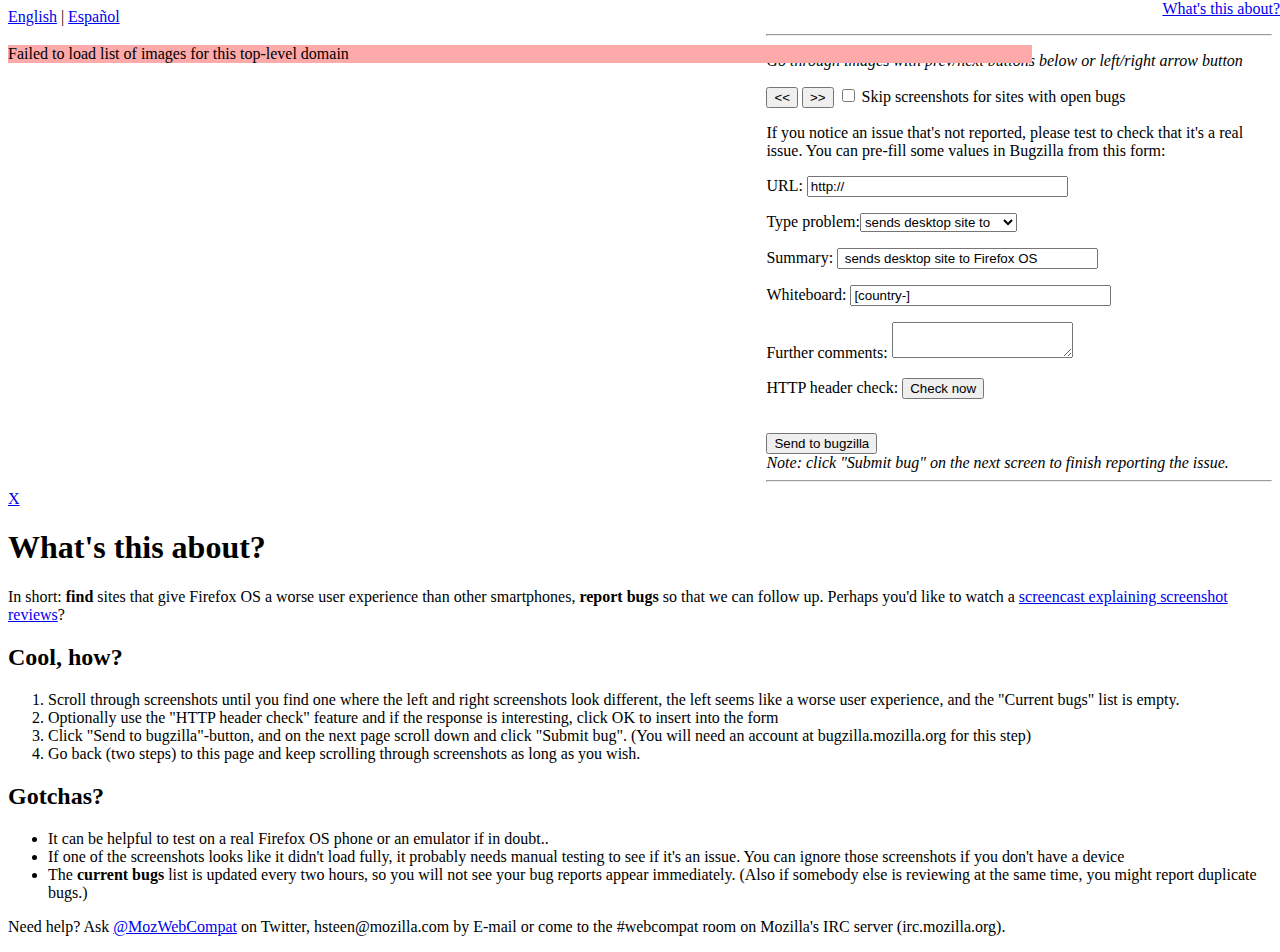
==== screenshots/index.htm @ 2f4a1a85 "jshinted the code" ====
<!DOCTYPE html><html>
	<head><title>Screen Shot Comparison Bug Reporter</title><meta charset="utf-8">
		<style type="text/css">
			input[type=text]{width: 50%;} 
			div.d1{width: 50%; float:left;position:relative;}div.d2{width: 40%;float:right;}form{float:right; width:40%;}
			div.d1 span{position: absolute;font-size: 1.2em; line-height: 1em; top: 0; background: rgba(255, 255, 50, 0.3); opacity: 1; border: 2px outset orange; max-width: 45%; padding:0;}
			div.d1 #fxOSLabel{right: 75%; text-align: right;}div.d1 #iOSLabel{left: 55%;} 
			div.d1 #fxOSLabel:before{content: "\002b10"; font-size: 2em; color: orange;}
			div.d1 #fxOSLabel:after{content: "\002015"; font-size: 2em; color: orange;}
			div.d1 #iOSLabel:after{content: "\002b0e"; font-size: 2em; color: orange;}
			div.d1 #iOSLabel:before{content: "\002015"; font-size: 2em; color: orange;}
			div.d1 img{padding-top: 2em;max-width: 98%}
			.err{display:none;position: absolute;background: #faa; top: 5%; width: 80%}
			html.show_err .err{display:block;}
			.infolink{position: absolute; top:0; right: 0; display: block;}
			.message{border: 2px solid black;background: yellow;font-size: larger; position: fixed; top: 10%;right:2.5%; left: 2.5%;z-index: 10;text-align: center;padding: 2em;}
		</style>
		<script src="http://arewecompatibleyet.com/data/masterbugtable.js"></script>
		<script src="./js/translationdictionary.js"></script>
	</head>
	<body lang="en">
		<div class="err">Error</div>
		<div class="langlink"><a href="#" onclick="setLang('en')">English</a> | <a href="#" onclick="setLang('es')">Español</a></div>
		<a href="#help" class="infolink">What's this about?</a>
		<script type="text/javascript">

            var country = /cctld=(.+)/.test(location.search) ? RegExp.$1 : 'za';
            var dataurl = 'http://hallvord.com/temp/moz/' + country + '/comp/'; // location.pathname.indexOf(country+'/comp/') > -1 ? './' : country+'/comp/';
            var xhr = new XMLHttpRequest();
            if (!('withCredentials' in xhr)) {
              document.documentElement.className = 'show_err';
              document.getElementsByClassName('err')[0].firstChild.data = 'Your browser does not support CORS (cross-origin XMLHttpRequest). Use a newer web browser to make this page work.';
              throw 'CORS support required';
            }
            if (typeof window.masterBugTable === 'undefined') {
              document.documentElement.className = 'show_err';
              document.getElementsByClassName('err')[0].firstChild.data = 'Bug data missing (masterbugtable.js did not load). List of existing bugs will not be shown.';
            }
            try {
              xhr.open('GET', dataurl + 'idx.js', false);
              xhr.send();
            } catch (e) {
              document.documentElement.className = 'show_err';
              document.getElementsByClassName('err')[0].firstChild.data = 'Failed to load list of images for this top-level domain';

            }
            var imagelist = JSON.parse(xhr.responseText);
            /*
             allow both a plain array and an object with an extra 'message' field and the array in 'list'. Main use case is to be able to add
             {
             "message":"This review is completed. Thanks :)",
             "list":
             }
             */
            if ('message' in imagelist) {
              var div;
              (div = document.body.appendChild(document.createElement('div'))).textContent = __(imagelist.message) + ' ';
              div.className = 'message';
              if (imagelist.startAt) {
                div.appendChild(document.createElement('a')).href = '#' + imagelist.startAt;
                div.lastChild.textContent = 'Jump to ' + imagelist.startAt;
              }
              imagelist = imagelist.list;
            }
            var div = document.body.appendChild(document.createElement('div'));
            div.className = 'd1';
            var sp1 = div.appendChild(document.createElement('span')), sp2 = div.appendChild(document.createElement('span'));
            sp1.id = 'fxOSLabel', sp2.id = 'iOSLabel';
            sp1.textContent = 'Firefox OS', sp2.textContent = 'iPhone';
            var current_bugs = document.body.appendChild(document.createElement('div'));
            current_bugs.className = 'd2';
            current_bugs.appendChild(document.createElement('h1'));
            current_bugs.appendChild(document.createElement('h2')).textContent = 'Current bugs';
            window.onload = function () {
              var img = div.appendChild(document.createElement('img'));
              var i = location.hash ? parseInt(location.hash.substr(1)) : 0;
              if (isNaN(i))
                i = 0;
              div.appendChild(document.createElement('br'));
              var a = current_bugs.getElementsByTagName('h1')[0].appendChild(document.createElement('a'));
              a.id = 'main-site-link';
              function setIndex(down) {
                var skipknown = document.getElementById('skipknown').checked;
                do {
                  if (down)
                    i--;
                  else
                    i++;
                } while (skipknown && imagelist[i] && window.masterBugTable && masterBugTable.hostIndex[imagelist[i].hostname] && masterBugTable.hostIndex[imagelist[i].hostname].open.length);
                if (down && i < 0) {
                  i = 0;
                } else if (i > imagelist.length - 1) {
                  i = imagelist.length - 1;
                }
                go();
                // preloading..
                if (i + 1 in imagelist)
                  (new Image()).src = dataurl + imagelist[i + 1].name;
                if (i + 2 in imagelist)
                  (new Image()).src = dataurl + imagelist[i + 2].name;
              }

              function go() {
                img.src = dataurl + imagelist[i].name;
                location.hash = '#' + i;
                document.getElementsByName('bug_file_loc')[0].value = a.href = 'http://' + (a.textContent = imagelist[i].hostname);
                document.title = 'image ' + (i + 1) + '/' + imagelist.length;
                updateSummDesc();
                current_bugs.getElementsByTagName('h2').textContent = 'Current bugs for ' + imagelist[i].hostname;
                while (current_bugs.childNodes.length > 2)
                  current_bugs.removeChild(current_bugs.lastChild);
                if (window.masterBugTable && masterBugTable.hostIndex[imagelist[i].hostname]) {
                  var dabugs = masterBugTable.hostIndex[imagelist[i].hostname].open.concat(masterBugTable.hostIndex[imagelist[i].hostname].resolved);
                  for (var j = 0, id; id = dabugs[j]; j++) {
                    var a2 = current_bugs.appendChild(document.createElement('a'));
                    a2.href = 'https://bugzilla.mozilla.org/show_bug.cgi?id=' + id;
                    a2.textContent = masterBugTable.bugs[id].summary;
                    current_bugs.appendChild(document.createTextNode(' ' + masterBugTable.bugs[id].status + ' ' + masterBugTable.bugs[id].resolution));
                    current_bugs.appendChild(document.createElement('br'));
                    current_bugs.appendChild(document.createElement('br'));
                  }
                  ;
                }
                if (current_bugs.childNodes.length === 2) {
                  current_bugs.appendChild(document.createElement('p')).appendChild(document.createTextNode(__('No bugs reported for ') + imagelist[i].hostname + '! :-o'));
                }
                document.getElementsByName('status_whiteboard')[0].value = '[country-' + country + ']';
                document.getElementsByName('comment')[0].value = '';
              }
              go();

              window.onhashchange = function () {
                var num = parseInt(location.hash.substr(1));
                if (num !== i && !isNaN(num)) {
                  i = num;
                  go();
                }
              };

              document.onkeyup = function (e) {
                if (e.target.tagName === 'TEXTAREA') {
                  return;
                }
                ;
                if (e.target.tagName === 'INPUT' && e.target.type === 'text') {
                  return;
                }
                if (e.keyCode === 37)
                  return setIndex(true);
                if (e.keyCode === 39)
                  return setIndex();
              };

              document.onclick = function (e) {
                if (e.target.id === 'prev')
                  setIndex(true), e.preventDefault();
                if (e.target.id === 'next')
                  setIndex(), e.preventDefault();
              };

              window.checkHttpHeaders = function () {
                window.status = 'Checking headers, please wait...';
                var x = new XMLHttpRequest();
                var url = document.getElementsByName('bug_file_loc')[0].value;
                x.open('GET', 'headers.py?url=' + (url), true);
                x.onreadystatechange = function () {
                  if (x.readyState !== 4)
                    return;
                  window.status = '';
                  if (x.status === 200) {
                    if (x.responseText === '') {
                      alert('No interestingness here, headers pretty much equal');
                    } else {
                      var str = x.responseText;
                      if (confirm('Check returned: \n' + str + '\n\nInsert into comment field?')) {
                        document.getElementsByName('comment')[0].value = '\n\n' + str;
                        document.getElementsByName('status_whiteboard')[0].value += '[serversniff][contactready]';
                      }
                    }
                  } else if (x.status === 500 || x.status === 404) {
                    alert('Sorry, there was a technical problem. Hopefully it will get sorted out..');
                  }
                };
                x.send();
              };
            };

            function updateSummDesc() {
              var url = document.getElementsByName('bug_file_loc')[0].value;
              document.getElementById('main-site-link').href = url;
              var host = document.getElementById('main-site-link').hostname;
              document.getElementsByName('short_desc')[0].value = host + ' ' + document.getElementsByTagName('select')[0].value + ' Firefox OS';
              if (document.getElementsByTagName('select')[0].selectedIndex < 3 && /^\s+$/.test(document.getElementsByName('comment')[0].value)) {
                //document.getElementsByName('comment')[0].value=='Compare Content-length for the HTTP requests below'
              } else if (/^\s+$/.test(document.getElementsByName('comment')[0].value)) {
                document.getElementsByName('status_whiteboard')[0].value = document.getElementsByName('status_whiteboard')[0].value.replace(/\[serversniff\]/, '[webkitcss]');
              }
            }

            document.getElementsByClassName('infolink')[0].addEventListener('click', function (e) {
              var el = document.getElementById('help');
              el.style.position = 'absolute';
              el.style.top = e.target.offsetHeight + 'px';
              el.style.width = '35%';
              el.style.right = 0;
              el.style.zIndex = 11;
              el.style.border = '2px solid blue';
              el.style.background = '#fff';
              el.getElementsByClassName('close')[0].onclick = function () {
                el.setAttribute('style', 'clear:both');
              };
              e.preventDefault();
            }, false);

            function setLang(lang) {
              var oldLang = document.body.getAttribute('lang'), buildOriginalPhraseList = false, nodeCounter = 0;
              if (!(oldLang in translationDictionary)) {
                translationDictionary[oldLang] = [];
                buildOriginalPhraseList = true;
              }
              document.body.setAttribute('lang', lang);
              var nodeIterator = document.evaluate('//text()', document.body, null, XPathResult.ORDERED_NODE_SNAPSHOT_TYPE, null);
              var textNode = nodeIterator.snapshotItem(nodeCounter);
              while (textNode) {
                if (!(/^\s*$/.test(textNode.data) || textNode.parentNode.tagName === 'OL')) {
                  if (buildOriginalPhraseList) {
                    translationDictionary[oldLang][nodeCounter] = textNode.data;
                    if ('value' in textNode.parentNode && 'form' in textNode.parentNode)
                      textNode.parentNode.value = textNode.data; // <option> .. 
                  }
                  // If we're translating to a language we have a direct phrase mapping from English for..
                  if (translationDictionary.en[nodeCounter] in translationDictionary[lang]) {
                    textNode.data = translationDictionary[lang][translationDictionary.en[nodeCounter]];
                  } else if (translationDictionary.en[nodeCounter]) { // default to resetting it back to English..
                    textNode.data = translationDictionary.en[nodeCounter];
                  }
                }
                nodeCounter++;
                textNode = nodeIterator.snapshotItem(nodeCounter);
              }
            }

            function getStrings() { // purely a convenience method when creating translation dictionaries..
              var nodeCounter = 0;
              var strings = [];
              var nodeIterator = document.evaluate('//text()', document.body, null, XPathResult.ORDERED_NODE_SNAPSHOT_TYPE, null);
              var textNode = nodeIterator.snapshotItem(nodeCounter);
              while (textNode) {
                strings.push(textNode.data);
                nodeCounter++;
                textNode = nodeIterator.snapshotItem(nodeCounter);
              }
              return strings;
            }

		</script>

		<form action="https://bugzilla.mozilla.org/enter_bug.cgi">
			<hr>
			<p><em>Go through images with prev/next buttons below or left/right arrow button</em></p>
			<button id="prev">&lt;&lt;</button>
			<button id="next">&gt;&gt;</button> <label><input type="checkbox" id="skipknown"> Skip screenshots for sites with open bugs</label>

			<p>If you notice an issue that's not reported, please test to check that it's a real issue. You can pre-fill some values in Bugzilla from this form:</p>
			<p>URL: <input name="bug_file_loc" value="http://" type=text onchange="updateSummDesc()"><a href=""></a></p>
			<p><span>Type problem:</span><select  onchange="updateSummDesc()"><option>sends desktop site to</option><option>sends simplified site to</option><option>sends wap content to</option><option>has broken layout in</option><option>does not play video in</option></select></p>

			<p>Summary: <input name="short_desc" value=" sends desktop site to Firefox OS" type=text></p>
			<p>Whiteboard: <input name="status_whiteboard" value="[country-]" type=text></p>
			<span>Further comments:</span>
			<textarea name="comment"></textarea>
			<p>HTTP header check: <button onclick="checkHttpHeaders();
                  return false;">Check now</button></p>
			<bR><button type="submit">Send to bugzilla</button>
			<br>
			<em>Note: click "Submit bug" on the next screen to finish reporting the issue.</em>

			<input name="alias" value="" type=hidden>
			<input name="assigned_to" value="nobody@mozilla.org" type=hidden>
			<input name="blocked" value="" type=hidden>

			<input name="attach_text" value="" type=hidden>

			<input name="bug_ignored" value="0" type=hidden>
			<input name="bug_severity" value="normal" type=hidden>
			<input name="bug_status" value="NEW" type=hidden>
			<input name="cf_blocking_b2g" value="---" type=hidden>
			<input name="cf_blocking_fennec" value="---" type=hidden>
			<input name="cf_crash_signature" value="" type=hidden>
			<input name="cf_status_b2g18" value="---" type=hidden>
			<input name="cf_status_b2g_1_1_hd" value="---" type=hidden>
			<input name="cf_status_b2g_1_2" value="---" type=hidden>
			<input name="cf_status_b2g_1_3" value="---" type=hidden>
			<input name="cf_status_b2g_1_4" value="---" type=hidden>
			<input name="cf_status_firefox26" value="---" type=hidden>
			<input name="cf_status_firefox27" value="---" type=hidden>
			<input name="cf_status_firefox28" value="---" type=hidden>
			<input name="cf_status_firefox29" value="---" type=hidden>
			<input name="cf_status_firefox_esr24" value="---" type=hidden>
			<input name="cf_tracking_b2g18" value="---" type=hidden>
			<input name="cf_tracking_firefox26" value="---" type=hidden>
			<input name="cf_tracking_firefox27" value="---" type=hidden>
			<input name="cf_tracking_firefox28" value="---" type=hidden>
			<input name="cf_tracking_firefox29" value="---" type=hidden>
			<input name="cf_tracking_firefox_esr24" value="---" type=hidden>
			<input name="cf_tracking_firefox_relnote" value="---" type=hidden>
			<input name="cf_tracking_relnote_b2g" value="---" type=hidden>
			<input name="component" value="Mobile" type=hidden>
			<input name="contenttypeentry" value="" type=hidden>
			<input name="contenttypemethod" value="autodetect" type=hidden>
			<input name="contenttypeselection" value="text/plain" type=hidden>
			<input name="data" value="" type=hidden>
			<input name="defined_groups" value="1" type=hidden>
			<input name="dependson" value="" type=hidden>
			<input name="description" value="" type=hidden>
			<input name="flag_type-4" value="X" type=hidden>
			<input name="flag_type-607" value="X" type=hidden>
			<input name="flag_type-800" value="X" type=hidden>
			<input name="form_name" value="enter_bug" type=hidden>
			<input name="keywords" value="" type=hidden>
			<input name="op_sys" value="Gonk (Firefox OS)" type=hidden>
			<input name="priority" value="--" type=hidden>
			<input name="product" value="Tech Evangelism" type=hidden>
			<input name="qa_contact" value="" type=hidden>
			<input name="rep_platform" value="All" type=hidden>
			<input name="requestee_type-4" value="" type=hidden>
			<input name="requestee_type-607" value="" type=hidden>
			<input name="requestee_type-800" value="" type=hidden>
			<input name="target_milestone" value="---" type=hidden>
			<input name="version" value="unspecified" type=hidden> 
			<hr>
		</form>

		<div style="clear:both" id="help">
			<a href="#" class="close">X</a>
			<h1>What's this about?</h1>
			<p>In short: <b>find </b>sites that give Firefox OS a worse user experience than other smartphones, <b>report bugs</b> so that we can follow up. Perhaps you'd like to watch a <a href="https://air.mozilla.org/compcast-1-reviewing-screenshots-reporting-bugs/">screencast explaining screenshot reviews</a>?</p>
			<h2>Cool, how?</h2>
			<ol>
				<li>Scroll through screenshots until you find one where the left and right screenshots look different, the left seems like a worse user experience, and the "Current bugs" list is empty.
				<li>Optionally use the "HTTP header check" feature and if the response is interesting, click OK to insert into the form
				<li>Click "Send to bugzilla"-button, and on the next page scroll down and click "Submit bug". (You will need an account at bugzilla.mozilla.org for this step)
				<li>Go back (two steps) to this page and keep scrolling through screenshots as long as you wish.
			</ol>
			<h2>Gotchas?</h2>
			<ul><li>It can be helpful to test on a real Firefox OS phone or an emulator if in doubt..
				<li>If one of the screenshots looks like it didn't load fully, it probably needs manual testing to see if it's an issue. You can ignore those screenshots if you don't have a device
				<li>The <b>current bugs</b> list is updated every two hours, so you will not see your bug reports appear immediately. (Also if somebody else is reviewing at the same time, you might report duplicate bugs.)

			</ul>
			<p>Need help? Ask <a href="http://twitter.com/MozWebCompat">@MozWebCompat</a> on Twitter, hsteen@mozilla.com by E-mail or come to the #webcompat room on Mozilla's IRC server (irc.mozilla.org).</p>
		</div>

	</body></html>
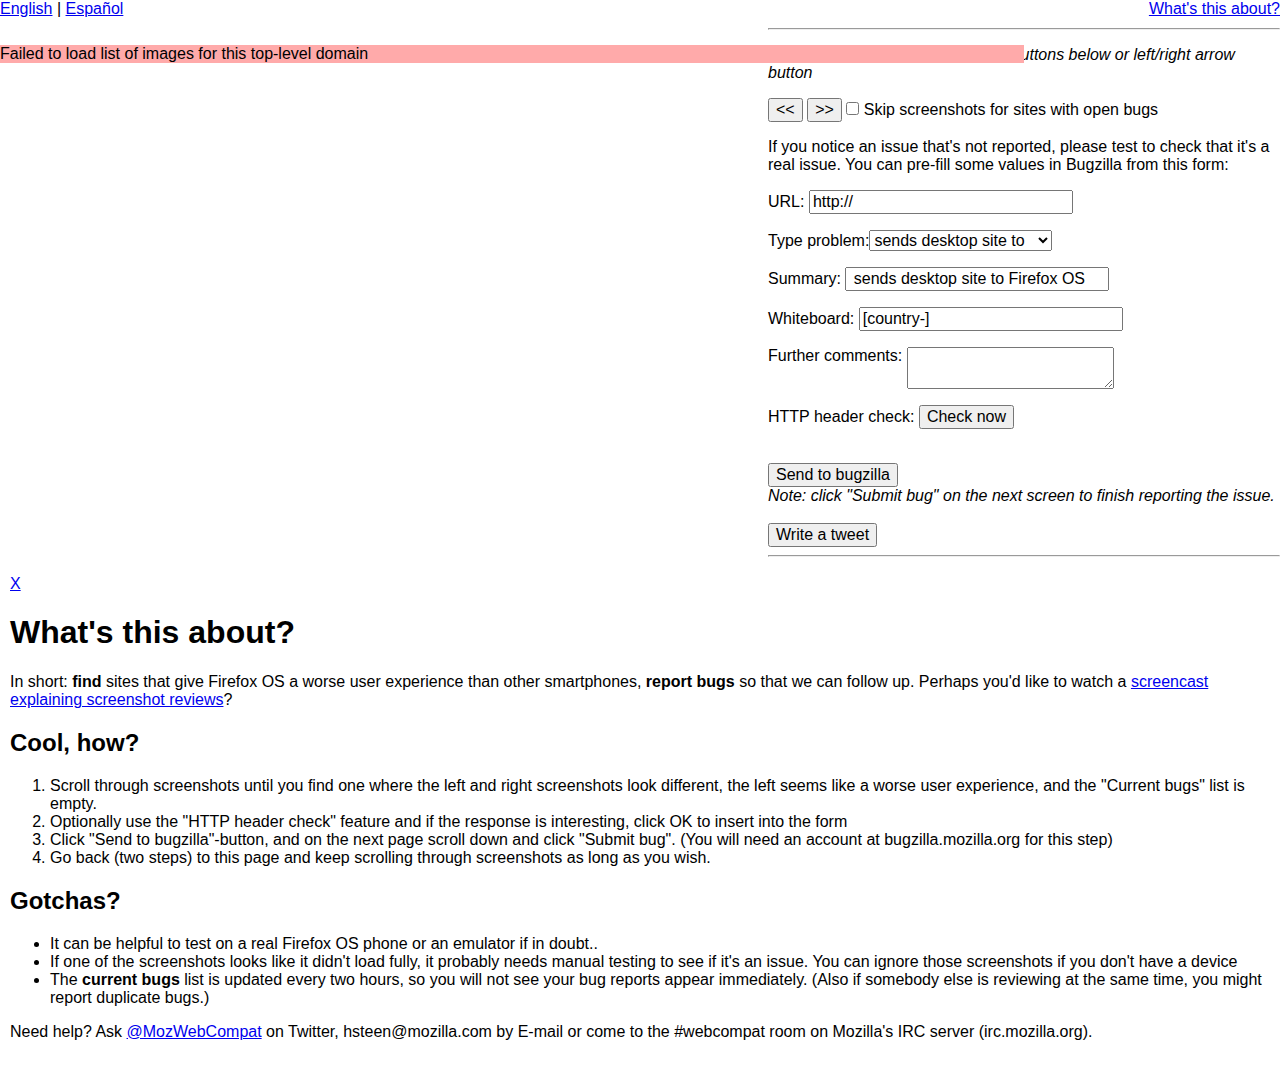
==== commit 6b3f25a9: "added reset style and better css" ====
--- a/screenshots/index.htm
+++ b/screenshots/index.htm
@@ -1,20 +1,6 @@
 <!DOCTYPE html><html>
 	<head><title>Screen Shot Comparison Bug Reporter</title><meta charset="utf-8">
-		<style type="text/css">
-			input[type=text]{width: 50%;} 
-			div.d1{width: 50%; float:left;position:relative;}div.d2{width: 40%;float:right;}form{float:right; width:40%;}
-			div.d1 span{position: absolute;font-size: 1.2em; line-height: 1em; top: 0; background: rgba(255, 255, 50, 0.3); opacity: 1; border: 2px outset orange; max-width: 45%; padding:0;}
-			div.d1 #fxOSLabel{right: 75%; text-align: right;}div.d1 #iOSLabel{left: 55%;} 
-			div.d1 #fxOSLabel:before{content: "\002b10"; font-size: 2em; color: orange;}
-			div.d1 #fxOSLabel:after{content: "\002015"; font-size: 2em; color: orange;}
-			div.d1 #iOSLabel:after{content: "\002b0e"; font-size: 2em; color: orange;}
-			div.d1 #iOSLabel:before{content: "\002015"; font-size: 2em; color: orange;}
-			div.d1 img{padding-top: 2em;max-width: 98%}
-			.err{display:none;position: absolute;background: #faa; top: 5%; width: 80%}
-			html.show_err .err{display:block;}
-			.infolink{position: absolute; top:0; right: 0; display: block;}
-			.message{border: 2px solid black;background: yellow;font-size: larger; position: fixed; top: 10%;right:2.5%; left: 2.5%;z-index: 10;text-align: center;padding: 2em;}
-		</style>
+		<link rel="stylesheet" href="./css/style.css">
 		<script src="http://arewecompatibleyet.com/data/masterbugtable.js"></script>
 		<script src="./js/translationdictionary.js"></script>
 	</head>
@@ -42,7 +28,6 @@
             } catch (e) {
               document.documentElement.className = 'show_err';
               document.getElementsByClassName('err')[0].firstChild.data = 'Failed to load list of images for this top-level domain';
-
             }
             var imagelist = JSON.parse(xhr.responseText);
             /*
@@ -79,6 +64,7 @@
               div.appendChild(document.createElement('br'));
               var a = current_bugs.getElementsByTagName('h1')[0].appendChild(document.createElement('a'));
               a.id = 'main-site-link';
+			  
               function setIndex(down) {
                 var skipknown = document.getElementById('skipknown').checked;
                 do {
@@ -115,11 +101,14 @@
                     var a2 = current_bugs.appendChild(document.createElement('a'));
                     a2.href = 'https://bugzilla.mozilla.org/show_bug.cgi?id=' + id;
                     a2.textContent = masterBugTable.bugs[id].summary;
+					current_bugs.appendChild(document.createTextNode (" - "));
+					var a3 = current_bugs.appendChild(document.createElement('a'));
+                    a3.href = 'https://webcompat.com/simplebug/index.html#mozilla/' + id;
+                    a3.textContent = '(Simplebug link)';
                     current_bugs.appendChild(document.createTextNode(' ' + masterBugTable.bugs[id].status + ' ' + masterBugTable.bugs[id].resolution));
                     current_bugs.appendChild(document.createElement('br'));
                     current_bugs.appendChild(document.createElement('br'));
-                  }
-                  ;
+                  };
                 }
                 if (current_bugs.childNodes.length === 2) {
                   current_bugs.appendChild(document.createElement('p')).appendChild(document.createTextNode(__('No bugs reported for ') + imagelist[i].hostname + '! :-o'));
@@ -253,6 +242,12 @@
               return strings;
             }
 
+            document.getElementById("tweet").addEventListener('click', function () {
+              window.open("http://twitter.com/share?url=" +
+                      encodeURIComponent(url) + "&text=" +
+                      encodeURIComponent(text) + "&count=none/",
+                      "tweet", "height=300,width=550,resizable=1");
+            }, false);
 		</script>
 
 		<form action="https://bugzilla.mozilla.org/enter_bug.cgi">
@@ -271,9 +266,10 @@
 			<textarea name="comment"></textarea>
 			<p>HTTP header check: <button onclick="checkHttpHeaders();
                   return false;">Check now</button></p>
-			<bR><button type="submit">Send to bugzilla</button>
+			<br><button type="submit">Send to bugzilla</button>
 			<br>
 			<em>Note: click "Submit bug" on the next screen to finish reporting the issue.</em>
+			<br><br><button type="submit" id="tweet">Write a tweet</button>
 
 			<input name="alias" value="" type=hidden>
 			<input name="assigned_to" value="nobody@mozilla.org" type=hidden>
--- a/screenshots/css/style.css
+++ b/screenshots/css/style.css
@@ -0,0 +1,589 @@
+/*! normalize.css v1.0.0 | MIT License | git.io/normalize */
+
+/* ==========================================================================
+HTML5 display definitions
+========================================================================== */
+
+/*
+* Corrects `block` display not defined in IE 6/7/8/9 and Firefox 3.
+*/
+
+article,
+aside,
+details,
+figcaption,
+figure,
+footer,
+header,
+hgroup,
+nav,
+section,
+summary {
+    display: block;
+}
+
+/*
+* Corrects `inline-block` display not defined in IE 6/7/8/9 and Firefox 3.
+*/
+
+audio,
+canvas,
+video {
+    display: inline-block;
+    *display: inline;
+    *zoom: 1;
+}
+
+/*
+* Prevents modern browsers from displaying `audio` without controls.
+* Remove excess height in iOS 5 devices.
+*/
+
+audio:not([controls]) {
+    display: none;
+    height: 0;
+}
+
+/*
+* Addresses styling for `hidden` attribute not present in IE 7/8/9, Firefox 3,
+* and Safari 4.
+* Known issue: no IE 6 support.
+*/
+
+[hidden] {
+    display: none;
+}
+
+/* ==========================================================================
+Base
+========================================================================== */
+
+/*
+* 1. Corrects text resizing oddly in IE 6/7 when body `font-size` is set using
+* `em` units.
+* 2. Prevents iOS text size adjust after orientation change, without disabling
+* user zoom.
+*/
+
+html {
+    font-size: 100%; /* 1 */
+    -webkit-text-size-adjust: 100%; /* 2 */
+    -ms-text-size-adjust: 100%; /* 2 */
+}
+
+/*
+* Addresses `font-family` inconsistency between `textarea` and other form
+* elements.
+*/
+
+html,
+button,
+input,
+select,
+textarea {
+    font-family: sans-serif;
+}
+
+/*
+* Addresses margins handled incorrectly in IE 6/7.
+*/
+
+body {
+    margin: 0;
+}
+
+/* ==========================================================================
+Links
+========================================================================== */
+
+/*
+* Addresses `outline` inconsistency between Chrome and other browsers.
+*/
+
+a:focus {
+    outline: thin dotted;
+}
+
+/*
+* Improves readability when focused and also mouse hovered in all browsers.
+*/
+
+a:active,
+a:hover {
+    outline: 0;
+}
+
+/* ==========================================================================
+Typography
+========================================================================== */
+
+/*
+* Addresses font sizes and margins set differently in IE 6/7.
+* Addresses font sizes within `section` and `article` in Firefox 4+, Safari 5,
+* and Chrome.
+*/
+
+h1 {
+    font-size: 2em;
+    margin: 0.67em 0;
+}
+
+h2 {
+    font-size: 1.5em;
+    margin: 0.83em 0;
+}
+
+h3 {
+    font-size: 1.17em;
+    margin: 1em 0;
+}
+
+h4 {
+    font-size: 1em;
+    margin: 1.33em 0;
+}
+
+h5 {
+    font-size: 0.83em;
+    margin: 1.67em 0;
+}
+
+h6 {
+    font-size: 0.75em;
+    margin: 2.33em 0;
+}
+
+/*
+* Addresses styling not present in IE 7/8/9, Safari 5, and Chrome.
+*/
+
+abbr[title] {
+    border-bottom: 1px dotted;
+}
+
+/*
+* Addresses style set to `bolder` in Firefox 3+, Safari 4/5, and Chrome.
+*/
+
+b,
+strong {
+    font-weight: bold;
+}
+
+blockquote {
+    margin: 1em 40px;
+}
+
+/*
+* Addresses styling not present in Safari 5 and Chrome.
+*/
+
+dfn {
+    font-style: italic;
+}
+
+/*
+* Addresses styling not present in IE 6/7/8/9.
+*/
+
+mark {
+    background: #ff0;
+    color: #000;
+}
+
+/*
+* Addresses margins set differently in IE 6/7.
+*/
+
+p,
+pre {
+    margin: 1em 0;
+}
+
+/*
+* Corrects font family set oddly in IE 6, Safari 4/5, and Chrome.
+*/
+
+code,
+kbd,
+pre,
+samp {
+    font-family: monospace, serif;
+    _font-family: 'courier new', monospace;
+    font-size: 1em;
+}
+
+/*
+* Improves readability of pre-formatted text in all browsers.
+*/
+
+pre {
+    white-space: pre;
+    white-space: pre-wrap;
+    word-wrap: break-word;
+}
+
+/*
+* Addresses CSS quotes not supported in IE 6/7.
+*/
+
+q {
+    quotes: none;
+}
+
+/*
+* Addresses `quotes` property not supported in Safari 4.
+*/
+
+q:before,
+q:after {
+    content: '';
+    content: none;
+}
+
+small {
+    font-size: 75%;
+}
+
+/*
+* Prevents `sub` and `sup` affecting `line-height` in all browsers.
+*/
+
+sub,
+sup {
+    font-size: 75%;
+    line-height: 0;
+    position: relative;
+    vertical-align: baseline;
+}
+
+sup {
+    top: -0.5em;
+}
+
+sub {
+    bottom: -0.25em;
+}
+
+/* ==========================================================================
+Lists
+========================================================================== */
+
+/*
+* Addresses margins set differently in IE 6/7.
+*/
+
+dl,
+menu,
+ol,
+ul {
+    margin: 1em 0;
+}
+
+dd {
+    margin: 0 0 0 40px;
+}
+
+/*
+* Addresses paddings set differently in IE 6/7.
+*/
+
+menu,
+ol,
+ul {
+    padding: 0 0 0 40px;
+}
+
+/*
+* Corrects list images handled incorrectly in IE 7.
+*/
+
+nav ul,
+nav ol {
+    list-style: none;
+    list-style-image: none;
+}
+
+/* ==========================================================================
+Embedded content
+========================================================================== */
+
+/*
+* 1. Removes border when inside `a` element in IE 6/7/8/9 and Firefox 3.
+* 2. Improves image quality when scaled in IE 7.
+*/
+
+img {
+    border: 0; /* 1 */
+    -ms-interpolation-mode: bicubic; /* 2 */
+}
+
+/*
+* Corrects overflow displayed oddly in IE 9.
+*/
+
+svg:not(:root) {
+    overflow: hidden;
+}
+
+/* ==========================================================================
+Figures
+========================================================================== */
+
+/*
+* Addresses margin not present in IE 6/7/8/9, Safari 5, and Opera 11.
+*/
+
+figure {
+    margin: 0;
+}
+
+/* ==========================================================================
+Forms
+========================================================================== */
+
+/*
+* Corrects margin displayed oddly in IE 6/7.
+*/
+
+form {
+    margin: 0;
+}
+
+/*
+* Define consistent border, margin, and padding.
+*/
+
+fieldset {
+    border: 1px solid #c0c0c0;
+    margin: 0 2px;
+    padding: 0.35em 0.625em 0.75em;
+}
+
+/*
+* 1. Corrects color not being inherited in IE 6/7/8/9.
+* 2. Corrects text not wrapping in Firefox 3.
+* 3. Corrects alignment displayed oddly in IE 6/7.
+*/
+
+legend {
+    border: 0; /* 1 */
+    padding: 0;
+    white-space: normal; /* 2 */
+    *margin-left: -7px; /* 3 */
+}
+
+/*
+* 1. Corrects font size not being inherited in all browsers.
+* 2. Addresses margins set differently in IE 6/7, Firefox 3+, Safari 5,
+* and Chrome.
+* 3. Improves appearance and consistency in all browsers.
+*/
+
+button,
+input,
+select,
+textarea {
+    font-size: 100%; /* 1 */
+    margin: 0; /* 2 */
+    vertical-align: baseline; /* 3 */
+    *vertical-align: middle; /* 3 */
+}
+
+/*
+* Addresses Firefox 3+ setting `line-height` on `input` using `!important` in
+* the UA stylesheet.
+*/
+
+button,
+input {
+    line-height: normal;
+}
+
+/*
+* 1. Avoid the WebKit bug in Android 4.0.* where (2) destroys native `audio`
+* and `video` controls.
+* 2. Corrects inability to style clickable `input` types in iOS.
+* 3. Improves usability and consistency of cursor style between image-type
+* `input` and others.
+* 4. Removes inner spacing in IE 7 without affecting normal text inputs.
+* Known issue: inner spacing remains in IE 6.
+*/
+
+button,
+html input[type="button"], /* 1 */
+input[type="reset"],
+input[type="submit"] {
+    -webkit-appearance: button; /* 2 */
+    cursor: pointer; /* 3 */
+    *overflow: visible; /* 4 */
+}
+
+/*
+* Re-set default cursor for disabled elements.
+*/
+
+button[disabled],
+input[disabled] {
+    cursor: default;
+}
+
+/*
+* 1. Addresses box sizing set to content-box in IE 8/9.
+* 2. Removes excess padding in IE 8/9.
+* 3. Removes excess padding in IE 7.
+* Known issue: excess padding remains in IE 6.
+*/
+
+input[type="checkbox"],
+input[type="radio"] {
+    box-sizing: border-box; /* 1 */
+    padding: 0; /* 2 */
+    *height: 13px; /* 3 */
+    *width: 13px; /* 3 */
+}
+
+/*
+* 1. Addresses `appearance` set to `searchfield` in Safari 5 and Chrome.
+* 2. Addresses `box-sizing` set to `border-box` in Safari 5 and Chrome
+* (include `-moz` to future-proof).
+*/
+
+input[type="search"] {
+    -webkit-appearance: textfield; /* 1 */
+    -moz-box-sizing: content-box;
+    -webkit-box-sizing: content-box; /* 2 */
+    box-sizing: content-box;
+}
+
+/*
+* Removes inner padding and search cancel button in Safari 5 and Chrome
+* on OS X.
+*/
+
+input[type="search"]::-webkit-search-cancel-button,
+input[type="search"]::-webkit-search-decoration {
+    -webkit-appearance: none;
+}
+
+/*
+* Removes inner padding and border in Firefox 3+.
+*/
+
+button::-moz-focus-inner,
+input::-moz-focus-inner {
+    border: 0;
+    padding: 0;
+}
+
+/*
+* 1. Removes default vertical scrollbar in IE 6/7/8/9.
+* 2. Improves readability and alignment in all browsers.
+*/
+
+textarea {
+    overflow: auto; /* 1 */
+    vertical-align: top; /* 2 */
+}
+
+/* ==========================================================================
+Tables
+========================================================================== */
+
+/*
+* Remove most spacing between table cells.
+*/
+
+table {
+    border-collapse: collapse;
+    border-spacing: 0;
+}
+
+input[type=text]{
+	width: 50%;
+} 
+div.d1{
+	width: 50%; 
+	float:left;
+	position:relative;
+}
+div.d2{
+	width: 40%;
+	float:right;
+}
+form{
+	float:right; 
+	width:40%;
+}
+div.d1 span{
+	min-width: 28%;
+	position: absolute;
+	font-size: 1.2em; 
+	line-height: 1em; 
+	top: 0; 
+	background: rgba(255, 255, 50, 0.3); 
+	opacity: 1; 
+	border: 2px outset orange; 
+	max-width: 45%; 
+	padding:0;
+}
+div.d1 #fxOSLabel{
+	right: 75%; 
+	text-align: right;
+}
+div.d1 #iOSLabel{
+	left: 55%;
+} 
+div.d1 #fxOSLabel:before, div.d1 #fxOSLabel:after, div.d1 #iOSLabel:after, div.d1 #iOSLabel:before{
+	font-size: 2em; 
+	color: orange;
+}
+div.d1 #fxOSLabel:before{
+	content: "\002b10"; 
+}
+div.d1 #fxOSLabel:after{
+	content: "\002015";
+}
+div.d1 #iOSLabel:after{
+	content: "\002b0e";
+}
+div.d1 #iOSLabel:before{
+	content: "\002015";
+}
+div.d1 img{
+	padding-top: 2em;
+	max-width: 98%
+}
+.err{
+	display:none;
+	position: absolute;
+	background: #faa;
+	top: 5%; width: 80%
+}
+html.show_err .err{
+	display:block;
+}
+.infolink{
+	position: absolute; 
+	top:0; 
+	right: 0; 
+	display: block;
+}
+.message{
+	border: 2px solid black;
+	background: yellow;
+	font-size: larger;
+	position: fixed;
+	top: 10%;
+	right:2.5%;
+	left: 2.5%;
+	z-index: 10;
+	text-align: center;
+	padding: 2em;
+}
+#help {
+	padding:10px;
+}
+.langlink {
+	margin-bottom:2px;
+}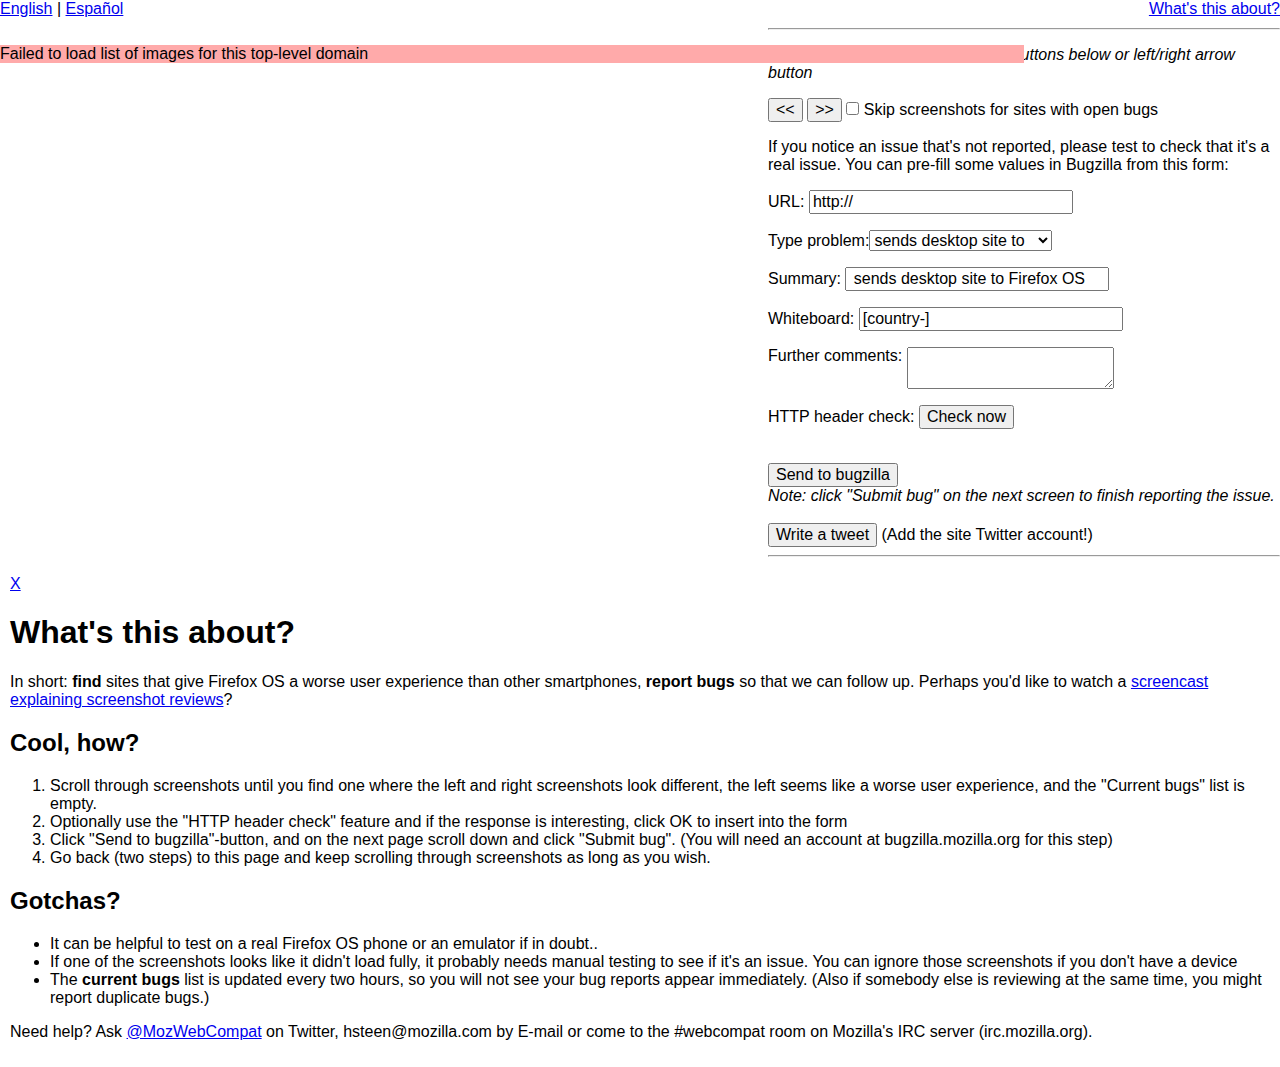
==== commit 0675cc40: "twitter popup" ====
--- a/screenshots/index.htm
+++ b/screenshots/index.htm
@@ -9,7 +9,6 @@
 		<div class="langlink"><a href="#" onclick="setLang('en')">English</a> | <a href="#" onclick="setLang('es')">Español</a></div>
 		<a href="#help" class="infolink">What's this about?</a>
 		<script type="text/javascript">
-
             var country = /cctld=(.+)/.test(location.search) ? RegExp.$1 : 'za';
             var dataurl = 'http://hallvord.com/temp/moz/' + country + '/comp/'; // location.pathname.indexOf(country+'/comp/') > -1 ? './' : country+'/comp/';
             var xhr = new XMLHttpRequest();
@@ -64,7 +63,7 @@
               div.appendChild(document.createElement('br'));
               var a = current_bugs.getElementsByTagName('h1')[0].appendChild(document.createElement('a'));
               a.id = 'main-site-link';
-			  
+
               function setIndex(down) {
                 var skipknown = document.getElementById('skipknown').checked;
                 do {
@@ -101,14 +100,16 @@
                     var a2 = current_bugs.appendChild(document.createElement('a'));
                     a2.href = 'https://bugzilla.mozilla.org/show_bug.cgi?id=' + id;
                     a2.textContent = masterBugTable.bugs[id].summary;
-					current_bugs.appendChild(document.createTextNode (" - "));
-					var a3 = current_bugs.appendChild(document.createElement('a'));
+                    current_bugs.appendChild(document.createTextNode(" - "));
+                    var a3 = current_bugs.appendChild(document.createElement('a'));
+                    a3.className = 'simplebug';
                     a3.href = 'https://webcompat.com/simplebug/index.html#mozilla/' + id;
                     a3.textContent = '(Simplebug link)';
                     current_bugs.appendChild(document.createTextNode(' ' + masterBugTable.bugs[id].status + ' ' + masterBugTable.bugs[id].resolution));
                     current_bugs.appendChild(document.createElement('br'));
                     current_bugs.appendChild(document.createElement('br'));
-                  };
+                  }
+                  ;
                 }
                 if (current_bugs.childNodes.length === 2) {
                   current_bugs.appendChild(document.createElement('p')).appendChild(document.createTextNode(__('No bugs reported for ') + imagelist[i].hostname + '! :-o'));
@@ -242,12 +243,19 @@
               return strings;
             }
 
-            document.getElementById("tweet").addEventListener('click', function () {
-              window.open("http://twitter.com/share?url=" +
-                      encodeURIComponent(url) + "&text=" +
-                      encodeURIComponent(text) + "&count=none/",
-                      "tweet", "height=300,width=550,resizable=1");
-            }, false);
+            document.addEventListener("DOMContentLoaded", function () {
+              document.querySelector("#tweet").addEventListener('click', function (e) {
+                simplebuglist = document.querySelectorAll('.simplebug');
+                linklist = '';
+                [].forEach.call(simplebuglist, function (link) {
+                  linklist += encodeURIComponent(link.href) + ' ';
+                });
+                window.open("http://twitter.com/share?url=''&text=" + "Hey there is a problem with your site on Firefox OS/Firefox for Android! " + linklist + "&count=none/",
+                        "tweet", "height=300,width=550,resizable=1");
+                e.preventDefault();
+                return false;
+              }, false);
+            });
 		</script>
 
 		<form action="https://bugzilla.mozilla.org/enter_bug.cgi">
@@ -264,12 +272,11 @@
 			<p>Whiteboard: <input name="status_whiteboard" value="[country-]" type=text></p>
 			<span>Further comments:</span>
 			<textarea name="comment"></textarea>
-			<p>HTTP header check: <button onclick="checkHttpHeaders();
-                  return false;">Check now</button></p>
+			<p>HTTP header check: <button onclick="checkHttpHeaders(); return false;">Check now</button></p>
 			<br><button type="submit">Send to bugzilla</button>
 			<br>
 			<em>Note: click "Submit bug" on the next screen to finish reporting the issue.</em>
-			<br><br><button type="submit" id="tweet">Write a tweet</button>
+			<br><br><button type="submit" id="tweet">Write a tweet</button> (Add the site Twitter account!)
 
 			<input name="alias" value="" type=hidden>
 			<input name="assigned_to" value="nobody@mozilla.org" type=hidden>
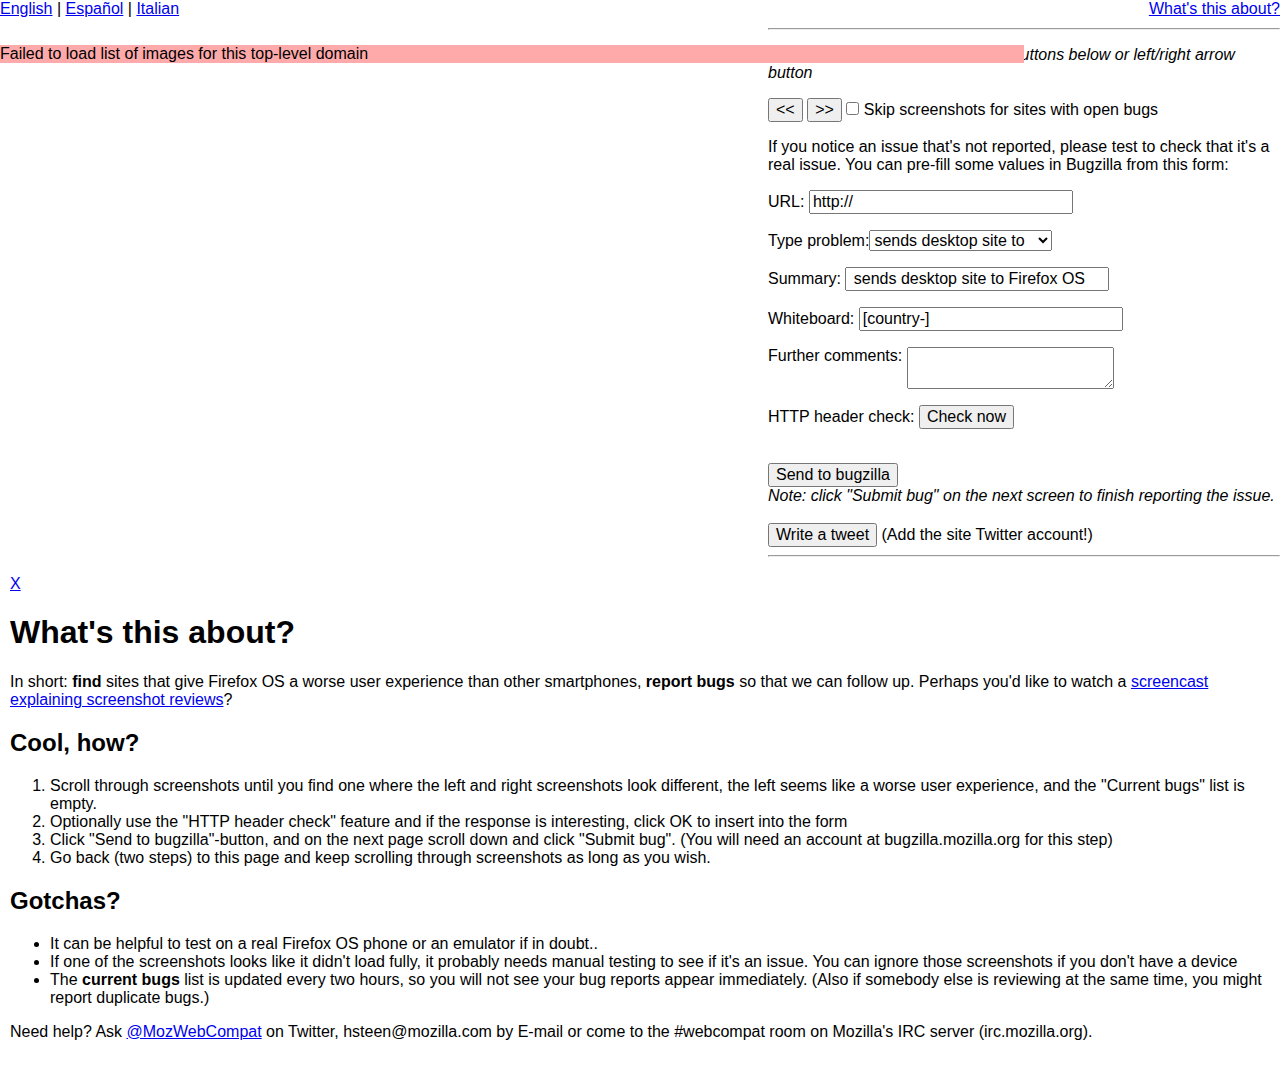
==== commit 53b2c895: "italian language" ====
--- a/screenshots/index.htm
+++ b/screenshots/index.htm
@@ -6,7 +6,7 @@
 	</head>
 	<body lang="en">
 		<div class="err">Error</div>
-		<div class="langlink"><a href="#" onclick="setLang('en')">English</a> | <a href="#" onclick="setLang('es')">Español</a></div>
+		<div class="langlink"><a href="#" onclick="setLang('en')">English</a> | <a href="#" onclick="setLang('es')">Español</a> | <a href="#" onclick="setLang('it')">Italian</a></div>
 		<a href="#help" class="infolink">What's this about?</a>
 		<script type="text/javascript">
             var country = /cctld=(.+)/.test(location.search) ? RegExp.$1 : 'za';
@@ -276,7 +276,7 @@
 			<br><button type="submit">Send to bugzilla</button>
 			<br>
 			<em>Note: click "Submit bug" on the next screen to finish reporting the issue.</em>
-			<br><br><button type="submit" id="tweet">Write a tweet</button> (Add the site Twitter account!)
+			<br><br><button type="submit" id="tweet">Write a tweet</button> <span>(Add the site Twitter account!)</span>
 
 			<input name="alias" value="" type=hidden>
 			<input name="assigned_to" value="nobody@mozilla.org" type=hidden>
@@ -346,10 +346,10 @@
 				<li>Go back (two steps) to this page and keep scrolling through screenshots as long as you wish.
 			</ol>
 			<h2>Gotchas?</h2>
-			<ul><li>It can be helpful to test on a real Firefox OS phone or an emulator if in doubt..
+			<ul>
+				<li>It can be helpful to test on a real Firefox OS phone or an emulator if in doubt..
 				<li>If one of the screenshots looks like it didn't load fully, it probably needs manual testing to see if it's an issue. You can ignore those screenshots if you don't have a device
 				<li>The <b>current bugs</b> list is updated every two hours, so you will not see your bug reports appear immediately. (Also if somebody else is reviewing at the same time, you might report duplicate bugs.)
-
 			</ul>
 			<p>Need help? Ask <a href="http://twitter.com/MozWebCompat">@MozWebCompat</a> on Twitter, hsteen@mozilla.com by E-mail or come to the #webcompat room on Mozilla's IRC server (irc.mozilla.org).</p>
 		</div>
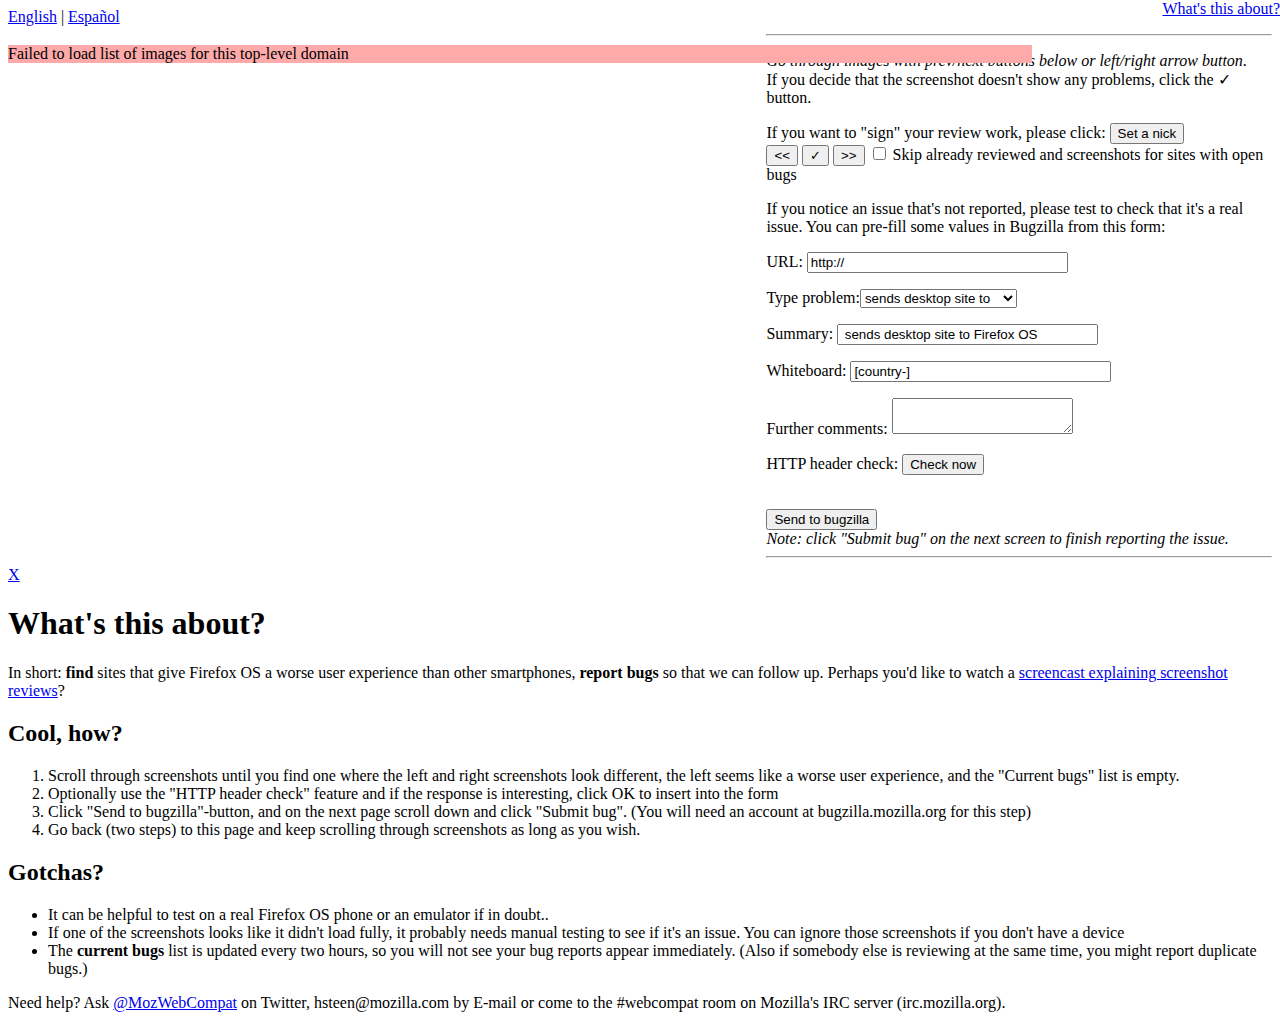
==== commit a047e3b9: "added 'reviewed' and 'nickname' features" ====
--- a/screenshots/index.htm
+++ b/screenshots/index.htm
@@ -1,357 +1,387 @@
 <!DOCTYPE html><html>
-	<head><title>Screen Shot Comparison Bug Reporter</title><meta charset="utf-8">
-		<link rel="stylesheet" href="./css/style.css">
-		<script src="http://arewecompatibleyet.com/data/masterbugtable.js"></script>
-		<script src="./js/translationdictionary.js"></script>
-	</head>
-	<body lang="en">
-		<div class="err">Error</div>
-		<div class="langlink"><a href="#" onclick="setLang('en')">English</a> | <a href="#" onclick="setLang('es')">Español</a> | <a href="#" onclick="setLang('it')">Italian</a></div>
-		<a href="#help" class="infolink">What's this about?</a>
-		<script type="text/javascript">
-            var country = /cctld=(.+)/.test(location.search) ? RegExp.$1 : 'za';
-            var dataurl = 'http://hallvord.com/temp/moz/' + country + '/comp/'; // location.pathname.indexOf(country+'/comp/') > -1 ? './' : country+'/comp/';
-            var xhr = new XMLHttpRequest();
-            if (!('withCredentials' in xhr)) {
-              document.documentElement.className = 'show_err';
-              document.getElementsByClassName('err')[0].firstChild.data = 'Your browser does not support CORS (cross-origin XMLHttpRequest). Use a newer web browser to make this page work.';
-              throw 'CORS support required';
-            }
-            if (typeof window.masterBugTable === 'undefined') {
-              document.documentElement.className = 'show_err';
-              document.getElementsByClassName('err')[0].firstChild.data = 'Bug data missing (masterbugtable.js did not load). List of existing bugs will not be shown.';
-            }
-            try {
-              xhr.open('GET', dataurl + 'idx.js', false);
-              xhr.send();
-            } catch (e) {
-              document.documentElement.className = 'show_err';
-              document.getElementsByClassName('err')[0].firstChild.data = 'Failed to load list of images for this top-level domain';
-            }
-            var imagelist = JSON.parse(xhr.responseText);
-            /*
-             allow both a plain array and an object with an extra 'message' field and the array in 'list'. Main use case is to be able to add
-             {
-             "message":"This review is completed. Thanks :)",
-             "list":
-             }
-             */
-            if ('message' in imagelist) {
-              var div;
-              (div = document.body.appendChild(document.createElement('div'))).textContent = __(imagelist.message) + ' ';
-              div.className = 'message';
-              if (imagelist.startAt) {
-                div.appendChild(document.createElement('a')).href = '#' + imagelist.startAt;
-                div.lastChild.textContent = 'Jump to ' + imagelist.startAt;
-              }
-              imagelist = imagelist.list;
-            }
-            var div = document.body.appendChild(document.createElement('div'));
-            div.className = 'd1';
-            var sp1 = div.appendChild(document.createElement('span')), sp2 = div.appendChild(document.createElement('span'));
-            sp1.id = 'fxOSLabel', sp2.id = 'iOSLabel';
-            sp1.textContent = 'Firefox OS', sp2.textContent = 'iPhone';
-            var current_bugs = document.body.appendChild(document.createElement('div'));
-            current_bugs.className = 'd2';
-            current_bugs.appendChild(document.createElement('h1'));
-            current_bugs.appendChild(document.createElement('h2')).textContent = 'Current bugs';
-            window.onload = function () {
-              var img = div.appendChild(document.createElement('img'));
-              var i = location.hash ? parseInt(location.hash.substr(1)) : 0;
-              if (isNaN(i))
-                i = 0;
-              div.appendChild(document.createElement('br'));
-              var a = current_bugs.getElementsByTagName('h1')[0].appendChild(document.createElement('a'));
-              a.id = 'main-site-link';
-
-              function setIndex(down) {
-                var skipknown = document.getElementById('skipknown').checked;
-                do {
-                  if (down)
-                    i--;
-                  else
-                    i++;
-                } while (skipknown && imagelist[i] && window.masterBugTable && masterBugTable.hostIndex[imagelist[i].hostname] && masterBugTable.hostIndex[imagelist[i].hostname].open.length);
-                if (down && i < 0) {
-                  i = 0;
-                } else if (i > imagelist.length - 1) {
-                  i = imagelist.length - 1;
-                }
-                go();
-                // preloading..
-                if (i + 1 in imagelist)
-                  (new Image()).src = dataurl + imagelist[i + 1].name;
-                if (i + 2 in imagelist)
-                  (new Image()).src = dataurl + imagelist[i + 2].name;
-              }
-
-              function go() {
-                img.src = dataurl + imagelist[i].name;
-                location.hash = '#' + i;
-                document.getElementsByName('bug_file_loc')[0].value = a.href = 'http://' + (a.textContent = imagelist[i].hostname);
-                document.title = 'image ' + (i + 1) + '/' + imagelist.length;
-                updateSummDesc();
-                current_bugs.getElementsByTagName('h2').textContent = 'Current bugs for ' + imagelist[i].hostname;
-                while (current_bugs.childNodes.length > 2)
-                  current_bugs.removeChild(current_bugs.lastChild);
-                if (window.masterBugTable && masterBugTable.hostIndex[imagelist[i].hostname]) {
-                  var dabugs = masterBugTable.hostIndex[imagelist[i].hostname].open.concat(masterBugTable.hostIndex[imagelist[i].hostname].resolved);
-                  for (var j = 0, id; id = dabugs[j]; j++) {
-                    var a2 = current_bugs.appendChild(document.createElement('a'));
-                    a2.href = 'https://bugzilla.mozilla.org/show_bug.cgi?id=' + id;
-                    a2.textContent = masterBugTable.bugs[id].summary;
-                    current_bugs.appendChild(document.createTextNode(" - "));
-                    var a3 = current_bugs.appendChild(document.createElement('a'));
-                    a3.className = 'simplebug';
-                    a3.href = 'https://webcompat.com/simplebug/index.html#mozilla/' + id;
-                    a3.textContent = '(Simplebug link)';
-                    current_bugs.appendChild(document.createTextNode(' ' + masterBugTable.bugs[id].status + ' ' + masterBugTable.bugs[id].resolution));
-                    current_bugs.appendChild(document.createElement('br'));
-                    current_bugs.appendChild(document.createElement('br'));
-                  }
-                  ;
-                }
-                if (current_bugs.childNodes.length === 2) {
-                  current_bugs.appendChild(document.createElement('p')).appendChild(document.createTextNode(__('No bugs reported for ') + imagelist[i].hostname + '! :-o'));
-                }
-                document.getElementsByName('status_whiteboard')[0].value = '[country-' + country + ']';
-                document.getElementsByName('comment')[0].value = '';
-              }
-              go();
-
-              window.onhashchange = function () {
-                var num = parseInt(location.hash.substr(1));
-                if (num !== i && !isNaN(num)) {
-                  i = num;
-                  go();
-                }
-              };
-
-              document.onkeyup = function (e) {
-                if (e.target.tagName === 'TEXTAREA') {
-                  return;
-                }
-                ;
-                if (e.target.tagName === 'INPUT' && e.target.type === 'text') {
-                  return;
-                }
-                if (e.keyCode === 37)
-                  return setIndex(true);
-                if (e.keyCode === 39)
-                  return setIndex();
-              };
-
-              document.onclick = function (e) {
-                if (e.target.id === 'prev')
-                  setIndex(true), e.preventDefault();
-                if (e.target.id === 'next')
-                  setIndex(), e.preventDefault();
-              };
-
-              window.checkHttpHeaders = function () {
-                window.status = 'Checking headers, please wait...';
-                var x = new XMLHttpRequest();
-                var url = document.getElementsByName('bug_file_loc')[0].value;
-                x.open('GET', 'headers.py?url=' + (url), true);
-                x.onreadystatechange = function () {
-                  if (x.readyState !== 4)
-                    return;
-                  window.status = '';
-                  if (x.status === 200) {
-                    if (x.responseText === '') {
-                      alert('No interestingness here, headers pretty much equal');
-                    } else {
-                      var str = x.responseText;
-                      if (confirm('Check returned: \n' + str + '\n\nInsert into comment field?')) {
-                        document.getElementsByName('comment')[0].value = '\n\n' + str;
-                        document.getElementsByName('status_whiteboard')[0].value += '[serversniff][contactready]';
-                      }
-                    }
-                  } else if (x.status === 500 || x.status === 404) {
-                    alert('Sorry, there was a technical problem. Hopefully it will get sorted out..');
-                  }
-                };
-                x.send();
-              };
-            };
-
-            function updateSummDesc() {
-              var url = document.getElementsByName('bug_file_loc')[0].value;
-              document.getElementById('main-site-link').href = url;
-              var host = document.getElementById('main-site-link').hostname;
-              document.getElementsByName('short_desc')[0].value = host + ' ' + document.getElementsByTagName('select')[0].value + ' Firefox OS';
-              if (document.getElementsByTagName('select')[0].selectedIndex < 3 && /^\s+$/.test(document.getElementsByName('comment')[0].value)) {
-                //document.getElementsByName('comment')[0].value=='Compare Content-length for the HTTP requests below'
-              } else if (/^\s+$/.test(document.getElementsByName('comment')[0].value)) {
-                document.getElementsByName('status_whiteboard')[0].value = document.getElementsByName('status_whiteboard')[0].value.replace(/\[serversniff\]/, '[webkitcss]');
-              }
-            }
-
-            document.getElementsByClassName('infolink')[0].addEventListener('click', function (e) {
-              var el = document.getElementById('help');
-              el.style.position = 'absolute';
-              el.style.top = e.target.offsetHeight + 'px';
-              el.style.width = '35%';
-              el.style.right = 0;
-              el.style.zIndex = 11;
-              el.style.border = '2px solid blue';
-              el.style.background = '#fff';
-              el.getElementsByClassName('close')[0].onclick = function () {
-                el.setAttribute('style', 'clear:both');
-              };
-              e.preventDefault();
-            }, false);
-
-            function setLang(lang) {
-              var oldLang = document.body.getAttribute('lang'), buildOriginalPhraseList = false, nodeCounter = 0;
-              if (!(oldLang in translationDictionary)) {
-                translationDictionary[oldLang] = [];
-                buildOriginalPhraseList = true;
-              }
-              document.body.setAttribute('lang', lang);
-              var nodeIterator = document.evaluate('//text()', document.body, null, XPathResult.ORDERED_NODE_SNAPSHOT_TYPE, null);
-              var textNode = nodeIterator.snapshotItem(nodeCounter);
-              while (textNode) {
-                if (!(/^\s*$/.test(textNode.data) || textNode.parentNode.tagName === 'OL')) {
-                  if (buildOriginalPhraseList) {
-                    translationDictionary[oldLang][nodeCounter] = textNode.data;
-                    if ('value' in textNode.parentNode && 'form' in textNode.parentNode)
-                      textNode.parentNode.value = textNode.data; // <option> .. 
-                  }
-                  // If we're translating to a language we have a direct phrase mapping from English for..
-                  if (translationDictionary.en[nodeCounter] in translationDictionary[lang]) {
-                    textNode.data = translationDictionary[lang][translationDictionary.en[nodeCounter]];
-                  } else if (translationDictionary.en[nodeCounter]) { // default to resetting it back to English..
-                    textNode.data = translationDictionary.en[nodeCounter];
-                  }
-                }
-                nodeCounter++;
-                textNode = nodeIterator.snapshotItem(nodeCounter);
-              }
-            }
-
-            function getStrings() { // purely a convenience method when creating translation dictionaries..
-              var nodeCounter = 0;
-              var strings = [];
-              var nodeIterator = document.evaluate('//text()', document.body, null, XPathResult.ORDERED_NODE_SNAPSHOT_TYPE, null);
-              var textNode = nodeIterator.snapshotItem(nodeCounter);
-              while (textNode) {
-                strings.push(textNode.data);
-                nodeCounter++;
-                textNode = nodeIterator.snapshotItem(nodeCounter);
-              }
-              return strings;
-            }
-
-            document.addEventListener("DOMContentLoaded", function () {
-              document.querySelector("#tweet").addEventListener('click', function (e) {
-                simplebuglist = document.querySelectorAll('.simplebug');
-                linklist = '';
-                [].forEach.call(simplebuglist, function (link) {
-                  linklist += encodeURIComponent(link.href) + ' ';
-                });
-                window.open("http://twitter.com/share?url=''&text=" + "Hey there is a problem with your site on Firefox OS/Firefox for Android! " + linklist + "&count=none/",
-                        "tweet", "height=300,width=550,resizable=1");
-                e.preventDefault();
-                return false;
-              }, false);
-            });
-		</script>
-
-		<form action="https://bugzilla.mozilla.org/enter_bug.cgi">
-			<hr>
-			<p><em>Go through images with prev/next buttons below or left/right arrow button</em></p>
-			<button id="prev">&lt;&lt;</button>
-			<button id="next">&gt;&gt;</button> <label><input type="checkbox" id="skipknown"> Skip screenshots for sites with open bugs</label>
-
-			<p>If you notice an issue that's not reported, please test to check that it's a real issue. You can pre-fill some values in Bugzilla from this form:</p>
-			<p>URL: <input name="bug_file_loc" value="http://" type=text onchange="updateSummDesc()"><a href=""></a></p>
-			<p><span>Type problem:</span><select  onchange="updateSummDesc()"><option>sends desktop site to</option><option>sends simplified site to</option><option>sends wap content to</option><option>has broken layout in</option><option>does not play video in</option></select></p>
-
-			<p>Summary: <input name="short_desc" value=" sends desktop site to Firefox OS" type=text></p>
-			<p>Whiteboard: <input name="status_whiteboard" value="[country-]" type=text></p>
-			<span>Further comments:</span>
-			<textarea name="comment"></textarea>
-			<p>HTTP header check: <button onclick="checkHttpHeaders(); return false;">Check now</button></p>
-			<br><button type="submit">Send to bugzilla</button>
-			<br>
-			<em>Note: click "Submit bug" on the next screen to finish reporting the issue.</em>
-			<br><br><button type="submit" id="tweet">Write a tweet</button> <span>(Add the site Twitter account!)</span>
-
-			<input name="alias" value="" type=hidden>
-			<input name="assigned_to" value="nobody@mozilla.org" type=hidden>
-			<input name="blocked" value="" type=hidden>
-
-			<input name="attach_text" value="" type=hidden>
-
-			<input name="bug_ignored" value="0" type=hidden>
-			<input name="bug_severity" value="normal" type=hidden>
-			<input name="bug_status" value="NEW" type=hidden>
-			<input name="cf_blocking_b2g" value="---" type=hidden>
-			<input name="cf_blocking_fennec" value="---" type=hidden>
-			<input name="cf_crash_signature" value="" type=hidden>
-			<input name="cf_status_b2g18" value="---" type=hidden>
-			<input name="cf_status_b2g_1_1_hd" value="---" type=hidden>
-			<input name="cf_status_b2g_1_2" value="---" type=hidden>
-			<input name="cf_status_b2g_1_3" value="---" type=hidden>
-			<input name="cf_status_b2g_1_4" value="---" type=hidden>
-			<input name="cf_status_firefox26" value="---" type=hidden>
-			<input name="cf_status_firefox27" value="---" type=hidden>
-			<input name="cf_status_firefox28" value="---" type=hidden>
-			<input name="cf_status_firefox29" value="---" type=hidden>
-			<input name="cf_status_firefox_esr24" value="---" type=hidden>
-			<input name="cf_tracking_b2g18" value="---" type=hidden>
-			<input name="cf_tracking_firefox26" value="---" type=hidden>
-			<input name="cf_tracking_firefox27" value="---" type=hidden>
-			<input name="cf_tracking_firefox28" value="---" type=hidden>
-			<input name="cf_tracking_firefox29" value="---" type=hidden>
-			<input name="cf_tracking_firefox_esr24" value="---" type=hidden>
-			<input name="cf_tracking_firefox_relnote" value="---" type=hidden>
-			<input name="cf_tracking_relnote_b2g" value="---" type=hidden>
-			<input name="component" value="Mobile" type=hidden>
-			<input name="contenttypeentry" value="" type=hidden>
-			<input name="contenttypemethod" value="autodetect" type=hidden>
-			<input name="contenttypeselection" value="text/plain" type=hidden>
-			<input name="data" value="" type=hidden>
-			<input name="defined_groups" value="1" type=hidden>
-			<input name="dependson" value="" type=hidden>
-			<input name="description" value="" type=hidden>
-			<input name="flag_type-4" value="X" type=hidden>
-			<input name="flag_type-607" value="X" type=hidden>
-			<input name="flag_type-800" value="X" type=hidden>
-			<input name="form_name" value="enter_bug" type=hidden>
-			<input name="keywords" value="" type=hidden>
-			<input name="op_sys" value="Gonk (Firefox OS)" type=hidden>
-			<input name="priority" value="--" type=hidden>
-			<input name="product" value="Tech Evangelism" type=hidden>
-			<input name="qa_contact" value="" type=hidden>
-			<input name="rep_platform" value="All" type=hidden>
-			<input name="requestee_type-4" value="" type=hidden>
-			<input name="requestee_type-607" value="" type=hidden>
-			<input name="requestee_type-800" value="" type=hidden>
-			<input name="target_milestone" value="---" type=hidden>
-			<input name="version" value="unspecified" type=hidden> 
-			<hr>
-		</form>
-
-		<div style="clear:both" id="help">
-			<a href="#" class="close">X</a>
-			<h1>What's this about?</h1>
-			<p>In short: <b>find </b>sites that give Firefox OS a worse user experience than other smartphones, <b>report bugs</b> so that we can follow up. Perhaps you'd like to watch a <a href="https://air.mozilla.org/compcast-1-reviewing-screenshots-reporting-bugs/">screencast explaining screenshot reviews</a>?</p>
-			<h2>Cool, how?</h2>
-			<ol>
-				<li>Scroll through screenshots until you find one where the left and right screenshots look different, the left seems like a worse user experience, and the "Current bugs" list is empty.
-				<li>Optionally use the "HTTP header check" feature and if the response is interesting, click OK to insert into the form
-				<li>Click "Send to bugzilla"-button, and on the next page scroll down and click "Submit bug". (You will need an account at bugzilla.mozilla.org for this step)
-				<li>Go back (two steps) to this page and keep scrolling through screenshots as long as you wish.
-			</ol>
-			<h2>Gotchas?</h2>
-			<ul>
-				<li>It can be helpful to test on a real Firefox OS phone or an emulator if in doubt..
-				<li>If one of the screenshots looks like it didn't load fully, it probably needs manual testing to see if it's an issue. You can ignore those screenshots if you don't have a device
-				<li>The <b>current bugs</b> list is updated every two hours, so you will not see your bug reports appear immediately. (Also if somebody else is reviewing at the same time, you might report duplicate bugs.)
-			</ul>
-			<p>Need help? Ask <a href="http://twitter.com/MozWebCompat">@MozWebCompat</a> on Twitter, hsteen@mozilla.com by E-mail or come to the #webcompat room on Mozilla's IRC server (irc.mozilla.org).</p>
-		</div>
-
-	</body></html>+<head><title>screen shot comparison bug reporter</title><meta charset="utf-8">
+<style type="text/css">
+input[type=text]{width: 50%;}
+div.d1{width: 50%; float:left;position:relative;}div.d2{width: 40%;float:right;}form{float:right; width:40%;}
+div.d1 span{position: absolute;font-size: 1.2em; line-height: 1em; top: 0; background: rgba(255, 255, 50, 0.3); opacity: 1; border: 2px outset orange; max-width: 45%; padding:0;}
+div.d1 #fxOSLabel{right: 75%; text-align: right;}div.d1 #iOSLabel{left: 55%;}
+div.d1 #fxOSLabel:before{content: "\002b10"; font-size: 2em; color: orange;}
+div.d1 #fxOSLabel:after{content: "\002015"; font-size: 2em; color: orange;}
+div.d1 #iOSLabel:after{content: "\002b0e"; font-size: 2em; color: orange;}
+div.d1 #iOSLabel:before{content: "\002015"; font-size: 2em; color: orange;}
+div.d1 img{padding-top: 2em;max-width: 98%}
+.err{display:none;position: absolute;background: #faa; top: 5%; width: 80%}
+html.show_err .err{display:block;}
+.infolink{position: absolute; top:0; right: 0; display: block;}
+.message{border: 2px solid black;background: yellow;font-size: larger; position: fixed; top: 10%;right:2.5%; left: 2.5%;z-index: 10;text-align: center;padding: 2em;}
+.star8 {
+ background: blue; width: 120px; color: #fff;
+ height: 120px;
+ position: absolute;
+ bottom: 10%;
+ left: 20%;
+ -webkit-transform: rotate(20deg);
+ -moz-transform: rotate(20deg);
+ -ms-transform: rotate(20deg);
+ -o-transform: rotate(20deg);
+}
+.star8 div{
+ -webkit-transform: rotate(-20deg);
+ -moz-transform: rotate(-20deg);
+ -ms-transform: rotate(-20deg);
+ -o-transform: rotate(-20deg);
+ padding-top: 20px;
+ text-align: center;
+}
+.star8:before {
+ content: "";
+ position: absolute;
+ top: 0;
+ left: 0;
+ height: 120px;
+ width: 120px;
+ background: blue;
+ -webkit-transform: rotate(135deg);
+ -moz-transform: rotate(135deg);
+ -ms-transform: rotate(135deg);
+ -o-transform: rotate(135deg);
+}
+</style>
+<script src="http://arewecompatibleyet.com/data/masterbugtable.js"></script>
+<script src="./js/translationdictionary.js"></script>
+</head>
+<body lang="en">
+<div class="err">Error</div>
+<div class="langlink"><a href="#" onclick="setLang('en')">English</a> | <a href="#" onclick="setLang('es')">Español</a></div>
+<a href="#help" class="infolink">What's this about?</a>
+<script type="text/javascript">
+
+var country = /cctld=(.+)/.test(location.search) ? RegExp.$1 : 'za';
+var dataurl = 'http://hallvord.com/temp/moz/'+country+'/comp/'; // location.pathname.indexOf(country+'/comp/') > -1 ? './' : country+'/comp/';
+var xhr = new XMLHttpRequest();
+var nick;
+if(!('withCredentials' in xhr)){document.documentElement.className='show_err';document.getElementsByClassName('err')[0].firstChild.data = 'Your browser does not support CORS (cross-origin XMLHttpRequest). Use a newer web browser to make this page work.';throw 'CORS support required';}
+if(typeof window.masterBugTable === 'undefined'){
+	document.documentElement.className = 'show_err';document.getElementsByClassName('err')[0].firstChild.data = 'Bug data missing (masterbugtable.js did not load). List of existing bugs will not be shown.'
+}
+try{
+	xhr.open('GET', dataurl+'idx.js', false);xhr.send();
+}catch(e){
+		document.documentElement.className = 'show_err';document.getElementsByClassName('err')[0].firstChild.data = 'Failed to load list of images for this top-level domain'
+
+}
+var imagelist = JSON.parse(xhr.responseText);
+/*
+ allow both a plain array and an object with an extra 'message' field and the array in 'list'. Main use case is to be able to add
+{
+ "message":"This review is completed. Thanks :)",
+ "list":
+}
+*/
+if('message' in imagelist){
+	var div;
+	(div = document.body.appendChild(document.createElement('div'))).textContent = __(imagelist.message)+' ';
+	div.className = 'message';
+	if(imagelist.startAt){
+		div.appendChild(document.createElement('a')).href = '#'+imagelist.startAt;
+		div.lastChild.textContent = 'Jump to '+imagelist.startAt;
+	}
+	imagelist = imagelist.list;
+}
+var div = document.body.appendChild(document.createElement('div')); div.className = 'd1';
+var sp1 = div.appendChild(document.createElement('span')),  sp2 = div.appendChild(document.createElement('span'));
+sp1.id = 'fxOSLabel',sp2.id = 'iOSLabel';
+sp1.textContent = 'Firefox OS', sp2.textContent = 'iPhone';
+var current_bugs = document.body.appendChild(document.createElement('div')); current_bugs.className = 'd2';
+current_bugs.appendChild(document.createElement('h1'));
+current_bugs.appendChild(document.createElement('h2')).textContent = 'Current bugs';
+window.onload = function(){
+	var img = div.appendChild(document.createElement('img'));
+	var i = location.hash ? parseInt(location.hash.substr(1)) : 0;
+	if(isNaN(i))i = 0;
+	div.appendChild(document.createElement('br'));
+	var a=current_bugs.getElementsByTagName('h1')[0].appendChild(document.createElement('a'));
+	a.id = 'main-site-link';
+	function setIndex(down){
+		var skipknown = document.getElementById('skipknown').checked;
+		do{
+			if(down)i--; else i++;
+		}while( skipknown && imagelist[i] && seenOrBugged(imagelist[i]));
+		if (down && i<0) {
+			i = 0;
+		}else if(i > imagelist.length - 1){
+			i = imagelist.length - 1;
+		}
+		go();
+		// preloading..
+		if(i+1 in imagelist)(new Image()).src = dataurl+imagelist[i+1].name;
+		if(i+2 in imagelist)(new Image()).src = dataurl+imagelist[i+2].name;
+	}
+	function seenOrBugged(obj) {
+		return ((window.masterBugTable && masterBugTable.hostIndex[obj.hostname] && masterBugTable.hostIndex[obj.hostname].open.length > 0 )|| obj.reviewed)
+	}
+	function go(){
+		img.src = dataurl + imagelist[i].name;
+		location.hash = '#'+i;
+		document.getElementsByName('bug_file_loc')[0].value = a.href = 'http://' + (a.textContent = imagelist[i].hostname);
+		var fullcount = 0;
+		if(document.getElementById('skipknown').checked){
+			for(var j = 0; j < imagelist.length; j++){
+				if(!seenOrBugged(imagelist[j]))fullcount++;
+			}
+		}else{
+			fullcount = imagelist.length;
+		}
+		document.title = 'image '+(i+1)+'/' + fullcount;
+		var star8 = document.getElementsByClassName('star8')[0];
+		if(imagelist[i].reviewed){
+			star8.style.display='';
+			star8.firstChild.textContent = 'Reviewed\n' + imagelist[i].reviewed + (imagelist[i].reviewer ? ' by ' + imagelist[i].reviewer : '');
+		}else{
+			star8.style.display='none';
+		}
+		updateSummDesc();
+		current_bugs.getElementsByTagName('h2').textContent = 'Current bugs for '+imagelist[i].hostname;
+		while(current_bugs.childNodes.length>2)current_bugs.removeChild(current_bugs.lastChild);
+		if(window.masterBugTable && masterBugTable.hostIndex[imagelist[i].hostname]){
+			var dabugs = masterBugTable.hostIndex[imagelist[i].hostname].open.concat(masterBugTable.hostIndex[imagelist[i].hostname].resolved);
+			for (var j = 0, id; id = dabugs[j]; j++) {
+				var a2 = current_bugs.appendChild(document.createElement('a'));
+				a2.href = 'https://bugzilla.mozilla.org/show_bug.cgi?id='+id;
+				a2.textContent = masterBugTable.bugs[id].summary;
+				current_bugs.appendChild(document.createTextNode(' '+masterBugTable.bugs[id].status+' '+masterBugTable.bugs[id].resolution));
+				current_bugs.appendChild(document.createElement('br'));
+				current_bugs.appendChild(document.createElement('br'));
+			};
+		}
+		if(current_bugs.childNodes.length===2){
+			current_bugs.appendChild(document.createElement('p')).appendChild(document.createTextNode(__('No bugs reported for ')+imagelist[i].hostname+'! :-o'))
+		}
+		// country codes are two letters long, if 'country' has more letters it's probably some other tag..
+		document.getElementsByName('status_whiteboard')[0].value = country.length === 2 ? '[country-'+country+']' : '[' + country + ']';
+		document.getElementsByName('comment')[0].value = '';
+	}
+	go();
+	window.onhashchange = function(){
+		var num = parseInt(location.hash.substr(1));
+		if(num != i && !isNaN(num)){
+			i = num;
+			go();
+		}
+	}
+	document.onkeyup = function(e){
+		if (e.target.tagName === 'TEXTAREA') {return;};
+		if(e.target.tagName === 'INPUT' && e.target.type === 'text'){return;}
+		if(e.keyCode === 37)return setIndex(true);
+		if(e.keyCode === 39)return setIndex();
+	}
+	document.onclick = function(e){
+		if(e.target.id === 'prev')setIndex(true),e.preventDefault();
+		if(e.target.id === 'next')setIndex(),e.preventDefault();
+		if(e.target.id === 'mark_rev')setReviewed(i),setIndex(),e.preventDefault();
+		if(e.target.id === 'skipknown') go(); // this basically just to update the count in the title bar.. refactor, anyone?
+	}
+	window.checkHttpHeaders = function(){
+		window.status='Checking headers, please wait...';
+		var x = new XMLHttpRequest();
+		var url = document.getElementsByName('bug_file_loc')[0].value;
+		x.open('GET', 'headers.py?url=' + (url), true);
+		x.onreadystatechange=function(){
+			if(x.readyState!=4)return;
+			window.status='';
+			if(x.status == 200){
+				if(x.responseText == ''){
+					alert('No interestingness here, headers pretty much equal')
+				}else{
+					var str = x.responseText;
+					if(confirm('Check returned: \n'+str+'\n\nInsert into comment field?')){
+						document.getElementsByName('comment')[0].value='\n\n'+str;
+						document.getElementsByName('status_whiteboard')[0].value += '[serversniff][contactready]'
+					}
+				}
+			}else if (x.status == 500 || x.status == 404) {
+				alert('Sorry, there was a technical problem. Hopefully it will get sorted out..')
+			}
+		}
+		x.send();
+	}
+	nick = localStorage.getItem('nick') || '';
+	function setReviewed(idx){
+		var d = new Date();
+		imagelist[idx].reviewed = d.getFullYear() + '-' + (d.getMonth()+1) + '-' + d.getDate();
+		if(nick)imagelist[idx].reviewer = nick;
+		(new Image()).src = dataurl + '../../mark_done.php?cctld=' + country + '&imgidx=' + idx + '&nick=' + nick;
+	}
+
+}
+
+
+
+function updateSummDesc(){
+	var url = document.getElementsByName('bug_file_loc')[0].value;
+	document.getElementById('main-site-link').href = url;
+	var host = document.getElementById('main-site-link').hostname;
+	document.getElementsByName('short_desc')[0].value = host + ' '+document.getElementsByTagName('select')[0].value+' Firefox OS';
+	if (document.getElementsByTagName('select')[0].selectedIndex<3 && /^\s+$/.test(document.getElementsByName('comment')[0].value)) {
+		//document.getElementsByName('comment')[0].value=='Compare Content-length for the HTTP requests below'
+	}else if(/^\s+$/.test(document.getElementsByName('comment')[0].value)){
+		document.getElementsByName('status_whiteboard')[0].value = document.getElementsByName('status_whiteboard')[0].value.replace(/\[serversniff\]/, '[webkitcss]');
+	}
+}
+
+document.getElementsByClassName('infolink')[0].addEventListener('click', function(e){
+	var el = document.getElementById('help');
+	el.style.position = 'absolute';
+	el.style.top = e.target.offsetHeight + 'px';
+	el.style.width = '35%';
+	el.style.right = 0;
+	el.style.zIndex = 11;
+	el.style.border = '2px solid blue';
+	el.style.background = '#fff'
+	el.getElementsByClassName('close')[0].onclick = function(){el.setAttribute('style', 'clear:both');}
+	e.preventDefault();
+}, false)
+function setLang(lang){
+	var oldLang = document.body.getAttribute('lang'), buildOriginalPhraseList = false, nodeCounter = 0;
+	if(!(oldLang in translationDictionary)){
+		translationDictionary[oldLang] = [];
+		buildOriginalPhraseList = true;
+	}
+	document.body.setAttribute('lang', lang);
+	var nodeIterator = document.evaluate('//text()', document.body, null, XPathResult.ORDERED_NODE_SNAPSHOT_TYPE, null);
+	var textNode = nodeIterator.snapshotItem(nodeCounter);
+	while (textNode) {
+		if(!(/^\s*$/.test(textNode.data) || textNode.parentNode.tagName === 'OL')){
+			if(buildOriginalPhraseList){
+				translationDictionary[oldLang][nodeCounter] = textNode.data;
+				if('value' in textNode.parentNode && 'form' in textNode.parentNode)textNode.parentNode.value = textNode.data; // <option> ..
+			}
+			// If we're translating to a language we have a direct phrase mapping from English for..
+			if(translationDictionary.en[nodeCounter] in translationDictionary[lang]){
+				textNode.data = translationDictionary[lang][translationDictionary.en[nodeCounter]];
+			}else if(translationDictionary.en[nodeCounter]){ // default to resetting it back to English..
+				textNode.data = translationDictionary.en[nodeCounter];
+			}
+		}
+		nodeCounter++;
+		textNode = nodeIterator.snapshotItem(nodeCounter);
+	}
+}
+function getStrings(){ // purely a convenience method when creating translation dictionaries..
+	var nodeCounter = 0;
+	var strings = [];
+	var nodeIterator = document.evaluate('//text()', document.body, null, XPathResult.ORDERED_NODE_SNAPSHOT_TYPE, null);
+	var textNode = nodeIterator.snapshotItem(nodeCounter);
+	while (textNode) {
+		strings.push(textNode.data);
+		nodeCounter++;
+		textNode = nodeIterator.snapshotItem(nodeCounter);
+	}
+	return strings;
+}
+
+
+</script>
+
+<div class="star8" style="display:none"><div></div></div>
+
+<form action="https://bugzilla.mozilla.org/enter_bug.cgi">
+	<hr>
+	<p><em>Go through images with prev/next buttons below or left/right arrow button</em>. <br>If you decide that the screenshot doesn't show any problems, click the ✓ button.</p>
+	If you want to "sign" your review work, please click:
+<input type="button" onclick="localStorage.setItem('nick', nick = prompt('Type your nickname', nick))" value="Set a nick">
+<br>
+<button id="prev">&lt;&lt;</button>
+<input type="button" id="mark_rev" title="mark screenshot reviewed and go to next" value="✓">
+<button id="next">&gt;&gt;</button> <label><input type="checkbox" id="skipknown"> Skip already reviewed and screenshots for sites with open bugs</label>
+
+	<p>If you notice an issue that's not reported, please test to check that it's a real issue. You can pre-fill some values in Bugzilla from this form:</p>
+<p>URL: <input name="bug_file_loc" value="http://" type=text onchange="updateSummDesc()"><a href=""></a></p>
+<p><span>Type problem:</span><select  onchange="updateSummDesc()"><option>sends desktop site to</option><option>sends simplified site to</option><option>sends wap content to</option><option>has broken layout in</option><option>does not play video in</option></select></p>
+
+<p>Summary: <input name="short_desc" value=" sends desktop site to Firefox OS" type=text></p>
+<p>Whiteboard: <input name="status_whiteboard" value="[country-]" type=text></p>
+<span>Further comments:</span>
+<textarea name="comment"></textarea>
+<p>HTTP header check: <button onclick="checkHttpHeaders();return false;">Check now</button></p>
+<bR><button type="submit">Send to bugzilla</button>
+	<br>
+<em>Note: click "Submit bug" on the next screen to finish reporting the issue.</em>
+
+<input name="alias" value="" type=hidden>
+<input name="assigned_to" value="nobody@mozilla.org" type=hidden>
+<input name="blocked" value="" type=hidden>
+
+<input name="attach_text" value="" type=hidden>
+
+<input name="bug_ignored" value="0" type=hidden>
+<input name="bug_severity" value="normal" type=hidden>
+<input name="bug_status" value="NEW" type=hidden>
+<input name="cf_blocking_b2g" value="---" type=hidden>
+<input name="cf_blocking_fennec" value="---" type=hidden>
+<input name="cf_crash_signature" value="" type=hidden>
+<input name="cf_status_b2g18" value="---" type=hidden>
+<input name="cf_status_b2g_1_1_hd" value="---" type=hidden>
+<input name="cf_status_b2g_1_2" value="---" type=hidden>
+<input name="cf_status_b2g_1_3" value="---" type=hidden>
+<input name="cf_status_b2g_1_4" value="---" type=hidden>
+<input name="cf_status_firefox26" value="---" type=hidden>
+<input name="cf_status_firefox27" value="---" type=hidden>
+<input name="cf_status_firefox28" value="---" type=hidden>
+<input name="cf_status_firefox29" value="---" type=hidden>
+<input name="cf_status_firefox_esr24" value="---" type=hidden>
+<input name="cf_tracking_b2g18" value="---" type=hidden>
+<input name="cf_tracking_firefox26" value="---" type=hidden>
+<input name="cf_tracking_firefox27" value="---" type=hidden>
+<input name="cf_tracking_firefox28" value="---" type=hidden>
+<input name="cf_tracking_firefox29" value="---" type=hidden>
+<input name="cf_tracking_firefox_esr24" value="---" type=hidden>
+<input name="cf_tracking_firefox_relnote" value="---" type=hidden>
+<input name="cf_tracking_relnote_b2g" value="---" type=hidden>
+<input name="component" value="Mobile" type=hidden>
+<input name="contenttypeentry" value="" type=hidden>
+<input name="contenttypemethod" value="autodetect" type=hidden>
+<input name="contenttypeselection" value="text/plain" type=hidden>
+<input name="data" value="" type=hidden>
+<input name="defined_groups" value="1" type=hidden>
+<input name="dependson" value="" type=hidden>
+<input name="description" value="" type=hidden>
+<input name="flag_type-4" value="X" type=hidden>
+<input name="flag_type-607" value="X" type=hidden>
+<input name="flag_type-800" value="X" type=hidden>
+<input name="form_name" value="enter_bug" type=hidden>
+<input name="keywords" value="" type=hidden>
+<input name="op_sys" value="Gonk (Firefox OS)" type=hidden>
+<input name="priority" value="--" type=hidden>
+<input name="product" value="Tech Evangelism" type=hidden>
+<input name="qa_contact" value="" type=hidden>
+<input name="rep_platform" value="All" type=hidden>
+<input name="requestee_type-4" value="" type=hidden>
+<input name="requestee_type-607" value="" type=hidden>
+<input name="requestee_type-800" value="" type=hidden>
+<input name="target_milestone" value="---" type=hidden>
+<input name="version" value="unspecified" type=hidden>
+<hr>
+</form>
+
+<div style="clear:both" id="help">
+<a href="#" class="close">X</a>
+<h1>What's this about?</h1>
+<p>In short: <b>find </b>sites that give Firefox OS a worse user experience than other smartphones, <b>report bugs</b> so that we can follow up. Perhaps you'd like to watch a <a href="https://air.mozilla.org/compcast-1-reviewing-screenshots-reporting-bugs/">screencast explaining screenshot reviews</a>?</p>
+<h2>Cool, how?</h2>
+<ol>
+	<li>Scroll through screenshots until you find one where the left and right screenshots look different, the left seems like a worse user experience, and the "Current bugs" list is empty.
+	<li>Optionally use the "HTTP header check" feature and if the response is interesting, click OK to insert into the form
+	<li>Click "Send to bugzilla"-button, and on the next page scroll down and click "Submit bug". (You will need an account at bugzilla.mozilla.org for this step)
+	<li>Go back (two steps) to this page and keep scrolling through screenshots as long as you wish.
+</ol>
+<h2>Gotchas?</h2>
+<ul><li>It can be helpful to test on a real Firefox OS phone or an emulator if in doubt..
+	<li>If one of the screenshots looks like it didn't load fully, it probably needs manual testing to see if it's an issue. You can ignore those screenshots if you don't have a device
+	<li>The <b>current bugs</b> list is updated every two hours, so you will not see your bug reports appear immediately. (Also if somebody else is reviewing at the same time, you might report duplicate bugs.)
+
+</ul>
+<p>Need help? Ask <a href="http://twitter.com/MozWebCompat">@MozWebCompat</a> on Twitter, hsteen@mozilla.com by E-mail or come to the #webcompat room on Mozilla's IRC server (irc.mozilla.org).</p>
+</div>
+
+</body></html>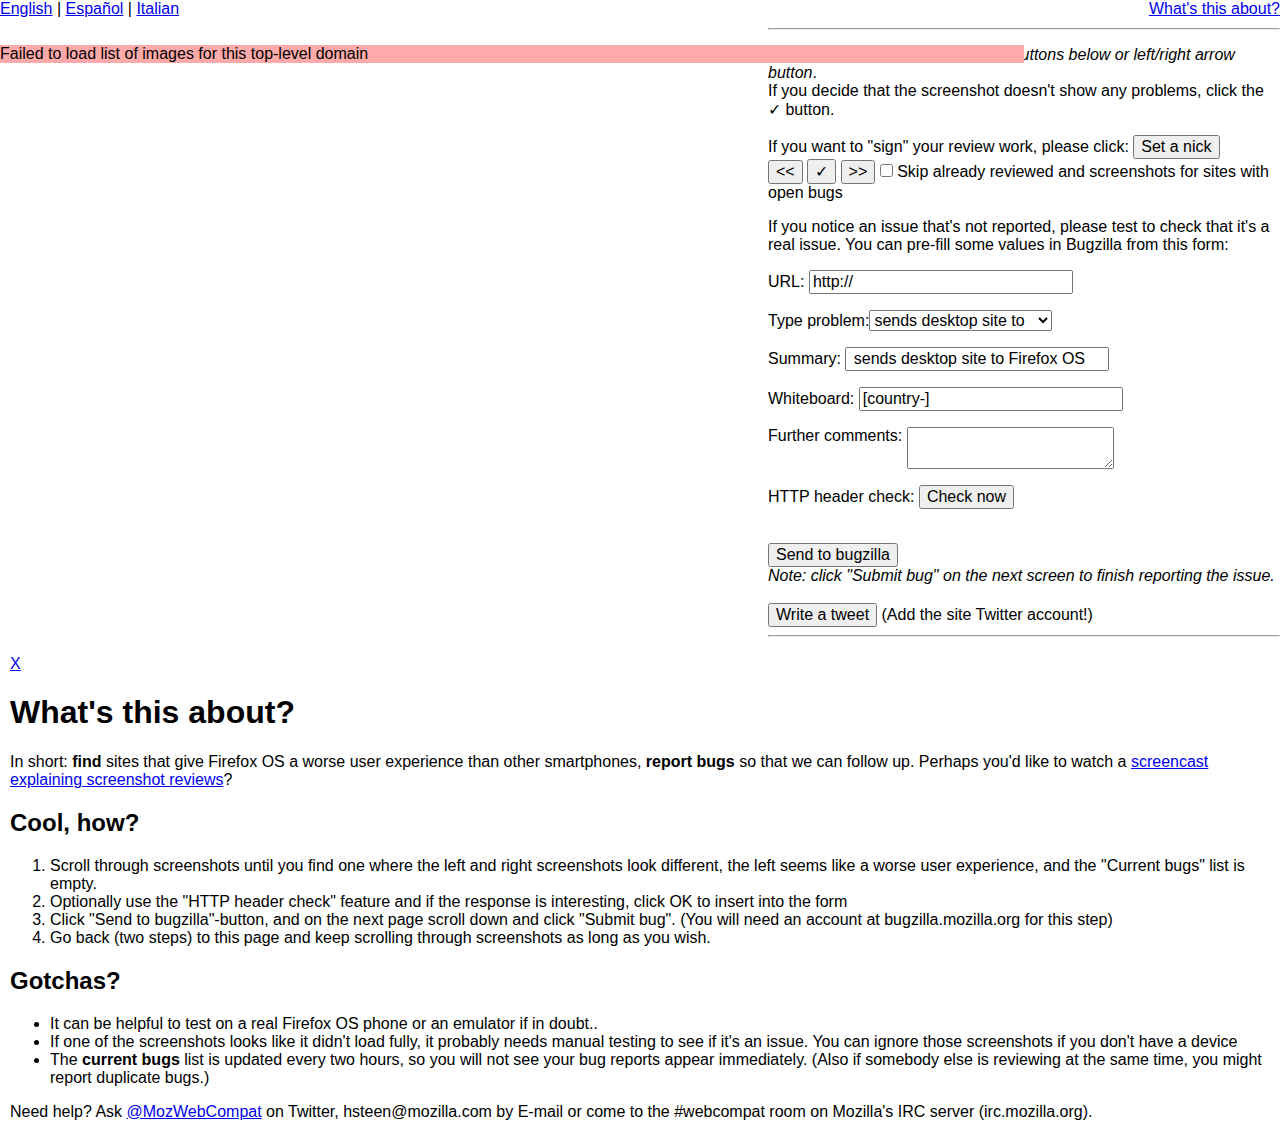
==== commit 10e6a25e: "Merge branch 'Mte90-master'" ====
--- a/screenshots/index.htm
+++ b/screenshots/index.htm
@@ -1,387 +1,383 @@
 <!DOCTYPE html><html>
-<head><title>screen shot comparison bug reporter</title><meta charset="utf-8">
-<style type="text/css">
-input[type=text]{width: 50%;}
-div.d1{width: 50%; float:left;position:relative;}div.d2{width: 40%;float:right;}form{float:right; width:40%;}
-div.d1 span{position: absolute;font-size: 1.2em; line-height: 1em; top: 0; background: rgba(255, 255, 50, 0.3); opacity: 1; border: 2px outset orange; max-width: 45%; padding:0;}
-div.d1 #fxOSLabel{right: 75%; text-align: right;}div.d1 #iOSLabel{left: 55%;}
-div.d1 #fxOSLabel:before{content: "\002b10"; font-size: 2em; color: orange;}
-div.d1 #fxOSLabel:after{content: "\002015"; font-size: 2em; color: orange;}
-div.d1 #iOSLabel:after{content: "\002b0e"; font-size: 2em; color: orange;}
-div.d1 #iOSLabel:before{content: "\002015"; font-size: 2em; color: orange;}
-div.d1 img{padding-top: 2em;max-width: 98%}
-.err{display:none;position: absolute;background: #faa; top: 5%; width: 80%}
-html.show_err .err{display:block;}
-.infolink{position: absolute; top:0; right: 0; display: block;}
-.message{border: 2px solid black;background: yellow;font-size: larger; position: fixed; top: 10%;right:2.5%; left: 2.5%;z-index: 10;text-align: center;padding: 2em;}
-.star8 {
- background: blue; width: 120px; color: #fff;
- height: 120px;
- position: absolute;
- bottom: 10%;
- left: 20%;
- -webkit-transform: rotate(20deg);
- -moz-transform: rotate(20deg);
- -ms-transform: rotate(20deg);
- -o-transform: rotate(20deg);
-}
-.star8 div{
- -webkit-transform: rotate(-20deg);
- -moz-transform: rotate(-20deg);
- -ms-transform: rotate(-20deg);
- -o-transform: rotate(-20deg);
- padding-top: 20px;
- text-align: center;
-}
-.star8:before {
- content: "";
- position: absolute;
- top: 0;
- left: 0;
- height: 120px;
- width: 120px;
- background: blue;
- -webkit-transform: rotate(135deg);
- -moz-transform: rotate(135deg);
- -ms-transform: rotate(135deg);
- -o-transform: rotate(135deg);
-}
-</style>
-<script src="http://arewecompatibleyet.com/data/masterbugtable.js"></script>
-<script src="./js/translationdictionary.js"></script>
-</head>
-<body lang="en">
-<div class="err">Error</div>
-<div class="langlink"><a href="#" onclick="setLang('en')">English</a> | <a href="#" onclick="setLang('es')">Español</a></div>
-<a href="#help" class="infolink">What's this about?</a>
-<script type="text/javascript">
-
-var country = /cctld=(.+)/.test(location.search) ? RegExp.$1 : 'za';
-var dataurl = 'http://hallvord.com/temp/moz/'+country+'/comp/'; // location.pathname.indexOf(country+'/comp/') > -1 ? './' : country+'/comp/';
-var xhr = new XMLHttpRequest();
-var nick;
-if(!('withCredentials' in xhr)){document.documentElement.className='show_err';document.getElementsByClassName('err')[0].firstChild.data = 'Your browser does not support CORS (cross-origin XMLHttpRequest). Use a newer web browser to make this page work.';throw 'CORS support required';}
-if(typeof window.masterBugTable === 'undefined'){
-	document.documentElement.className = 'show_err';document.getElementsByClassName('err')[0].firstChild.data = 'Bug data missing (masterbugtable.js did not load). List of existing bugs will not be shown.'
-}
-try{
-	xhr.open('GET', dataurl+'idx.js', false);xhr.send();
-}catch(e){
-		document.documentElement.className = 'show_err';document.getElementsByClassName('err')[0].firstChild.data = 'Failed to load list of images for this top-level domain'
-
-}
-var imagelist = JSON.parse(xhr.responseText);
-/*
- allow both a plain array and an object with an extra 'message' field and the array in 'list'. Main use case is to be able to add
-{
- "message":"This review is completed. Thanks :)",
- "list":
-}
-*/
-if('message' in imagelist){
-	var div;
-	(div = document.body.appendChild(document.createElement('div'))).textContent = __(imagelist.message)+' ';
-	div.className = 'message';
-	if(imagelist.startAt){
-		div.appendChild(document.createElement('a')).href = '#'+imagelist.startAt;
-		div.lastChild.textContent = 'Jump to '+imagelist.startAt;
-	}
-	imagelist = imagelist.list;
-}
-var div = document.body.appendChild(document.createElement('div')); div.className = 'd1';
-var sp1 = div.appendChild(document.createElement('span')),  sp2 = div.appendChild(document.createElement('span'));
-sp1.id = 'fxOSLabel',sp2.id = 'iOSLabel';
-sp1.textContent = 'Firefox OS', sp2.textContent = 'iPhone';
-var current_bugs = document.body.appendChild(document.createElement('div')); current_bugs.className = 'd2';
-current_bugs.appendChild(document.createElement('h1'));
-current_bugs.appendChild(document.createElement('h2')).textContent = 'Current bugs';
-window.onload = function(){
-	var img = div.appendChild(document.createElement('img'));
-	var i = location.hash ? parseInt(location.hash.substr(1)) : 0;
-	if(isNaN(i))i = 0;
-	div.appendChild(document.createElement('br'));
-	var a=current_bugs.getElementsByTagName('h1')[0].appendChild(document.createElement('a'));
-	a.id = 'main-site-link';
-	function setIndex(down){
-		var skipknown = document.getElementById('skipknown').checked;
-		do{
-			if(down)i--; else i++;
-		}while( skipknown && imagelist[i] && seenOrBugged(imagelist[i]));
-		if (down && i<0) {
-			i = 0;
-		}else if(i > imagelist.length - 1){
-			i = imagelist.length - 1;
-		}
-		go();
-		// preloading..
-		if(i+1 in imagelist)(new Image()).src = dataurl+imagelist[i+1].name;
-		if(i+2 in imagelist)(new Image()).src = dataurl+imagelist[i+2].name;
-	}
-	function seenOrBugged(obj) {
-		return ((window.masterBugTable && masterBugTable.hostIndex[obj.hostname] && masterBugTable.hostIndex[obj.hostname].open.length > 0 )|| obj.reviewed)
-	}
-	function go(){
-		img.src = dataurl + imagelist[i].name;
-		location.hash = '#'+i;
-		document.getElementsByName('bug_file_loc')[0].value = a.href = 'http://' + (a.textContent = imagelist[i].hostname);
-		var fullcount = 0;
-		if(document.getElementById('skipknown').checked){
-			for(var j = 0; j < imagelist.length; j++){
-				if(!seenOrBugged(imagelist[j]))fullcount++;
-			}
-		}else{
-			fullcount = imagelist.length;
-		}
-		document.title = 'image '+(i+1)+'/' + fullcount;
-		var star8 = document.getElementsByClassName('star8')[0];
-		if(imagelist[i].reviewed){
-			star8.style.display='';
-			star8.firstChild.textContent = 'Reviewed\n' + imagelist[i].reviewed + (imagelist[i].reviewer ? ' by ' + imagelist[i].reviewer : '');
-		}else{
-			star8.style.display='none';
-		}
-		updateSummDesc();
-		current_bugs.getElementsByTagName('h2').textContent = 'Current bugs for '+imagelist[i].hostname;
-		while(current_bugs.childNodes.length>2)current_bugs.removeChild(current_bugs.lastChild);
-		if(window.masterBugTable && masterBugTable.hostIndex[imagelist[i].hostname]){
-			var dabugs = masterBugTable.hostIndex[imagelist[i].hostname].open.concat(masterBugTable.hostIndex[imagelist[i].hostname].resolved);
-			for (var j = 0, id; id = dabugs[j]; j++) {
-				var a2 = current_bugs.appendChild(document.createElement('a'));
-				a2.href = 'https://bugzilla.mozilla.org/show_bug.cgi?id='+id;
-				a2.textContent = masterBugTable.bugs[id].summary;
-				current_bugs.appendChild(document.createTextNode(' '+masterBugTable.bugs[id].status+' '+masterBugTable.bugs[id].resolution));
-				current_bugs.appendChild(document.createElement('br'));
-				current_bugs.appendChild(document.createElement('br'));
-			};
-		}
-		if(current_bugs.childNodes.length===2){
-			current_bugs.appendChild(document.createElement('p')).appendChild(document.createTextNode(__('No bugs reported for ')+imagelist[i].hostname+'! :-o'))
-		}
-		// country codes are two letters long, if 'country' has more letters it's probably some other tag..
-		document.getElementsByName('status_whiteboard')[0].value = country.length === 2 ? '[country-'+country+']' : '[' + country + ']';
-		document.getElementsByName('comment')[0].value = '';
-	}
-	go();
-	window.onhashchange = function(){
-		var num = parseInt(location.hash.substr(1));
-		if(num != i && !isNaN(num)){
-			i = num;
-			go();
-		}
-	}
-	document.onkeyup = function(e){
-		if (e.target.tagName === 'TEXTAREA') {return;};
-		if(e.target.tagName === 'INPUT' && e.target.type === 'text'){return;}
-		if(e.keyCode === 37)return setIndex(true);
-		if(e.keyCode === 39)return setIndex();
-	}
-	document.onclick = function(e){
-		if(e.target.id === 'prev')setIndex(true),e.preventDefault();
-		if(e.target.id === 'next')setIndex(),e.preventDefault();
-		if(e.target.id === 'mark_rev')setReviewed(i),setIndex(),e.preventDefault();
-		if(e.target.id === 'skipknown') go(); // this basically just to update the count in the title bar.. refactor, anyone?
-	}
-	window.checkHttpHeaders = function(){
-		window.status='Checking headers, please wait...';
-		var x = new XMLHttpRequest();
-		var url = document.getElementsByName('bug_file_loc')[0].value;
-		x.open('GET', 'headers.py?url=' + (url), true);
-		x.onreadystatechange=function(){
-			if(x.readyState!=4)return;
-			window.status='';
-			if(x.status == 200){
-				if(x.responseText == ''){
-					alert('No interestingness here, headers pretty much equal')
+	<head><title>Screen Shot Comparison Bug Reporter</title><meta charset="utf-8">
+		<link rel="stylesheet" href="./css/style.css">
+		<script src="http://arewecompatibleyet.com/data/masterbugtable.js"></script>
+		<script src="./js/translationdictionary.js"></script>
+	</head>
+	<body lang="en">
+		<div class="err">Error</div>
+		<div class="langlink"><a href="#" onclick="setLang('en')">English</a> | <a href="#" onclick="setLang('es')">Español</a> | <a href="#" onclick="setLang('it')">Italian</a></div>
+		<a href="#help" class="infolink">What's this about?</a>
+		<script type="text/javascript">
+            var country = /cctld=(.+)/.test(location.search) ? RegExp.$1 : 'za';
+            var dataurl = 'http://hallvord.com/temp/moz/' + country + '/comp/'; // location.pathname.indexOf(country+'/comp/') > -1 ? './' : country+'/comp/';
+            var xhr = new XMLHttpRequest();
+			var nick;
+            if (!('withCredentials' in xhr)) {
+              document.documentElement.className = 'show_err';
+              document.getElementsByClassName('err')[0].firstChild.data = 'Your browser does not support CORS (cross-origin XMLHttpRequest). Use a newer web browser to make this page work.';
+              throw 'CORS support required';
+            }
+            if (typeof window.masterBugTable === 'undefined') {
+              document.documentElement.className = 'show_err';
+              document.getElementsByClassName('err')[0].firstChild.data = 'Bug data missing (masterbugtable.js did not load). List of existing bugs will not be shown.';
+            }
+            try {
+              xhr.open('GET', dataurl + 'idx.js', false);
+              xhr.send();
+            } catch (e) {
+              document.documentElement.className = 'show_err';
+              document.getElementsByClassName('err')[0].firstChild.data = 'Failed to load list of images for this top-level domain';
+            }
+            var imagelist = JSON.parse(xhr.responseText);
+            /*
+             allow both a plain array and an object with an extra 'message' field and the array in 'list'. Main use case is to be able to add
+             {
+             "message":"This review is completed. Thanks :)",
+             "list":
+             }
+             */
+            if ('message' in imagelist) {
+              var div;
+              (div = document.body.appendChild(document.createElement('div'))).textContent = __(imagelist.message) + ' ';
+              div.className = 'message';
+              if (imagelist.startAt) {
+                div.appendChild(document.createElement('a')).href = '#' + imagelist.startAt;
+                div.lastChild.textContent = 'Jump to ' + imagelist.startAt;
+              }
+              imagelist = imagelist.list;
+            }
+            var div = document.body.appendChild(document.createElement('div'));
+            div.className = 'd1';
+            var sp1 = div.appendChild(document.createElement('span')), sp2 = div.appendChild(document.createElement('span'));
+            sp1.id = 'fxOSLabel', sp2.id = 'iOSLabel';
+            sp1.textContent = 'Firefox OS', sp2.textContent = 'iPhone';
+            var current_bugs = document.body.appendChild(document.createElement('div'));
+            current_bugs.className = 'd2';
+            current_bugs.appendChild(document.createElement('h1'));
+            current_bugs.appendChild(document.createElement('h2')).textContent = 'Current bugs';
+            window.onload = function () {
+              var img = div.appendChild(document.createElement('img'));
+              var i = location.hash ? parseInt(location.hash.substr(1)) : 0;
+              if (isNaN(i)){
+                i = 0;
+              }
+              div.appendChild(document.createElement('br'));
+              var a = current_bugs.getElementsByTagName('h1')[0].appendChild(document.createElement('a'));
+              a.id = 'main-site-link';
+
+              function setIndex(down) {
+                var skipknown = document.getElementById('skipknown').checked;
+                do {
+                  if (down)
+                    i--;
+                  else
+                    i++;
+                } while (skipknown && imagelist[i] && seenOrBugged(imagelist[i]));
+                if (down && i < 0) {
+                  i = 0;
+                } else if (i > imagelist.length - 1) {
+                  i = imagelist.length - 1;
+                }
+                go();
+                // preloading..
+                if (i + 1 in imagelist){
+                      (new Image()).src = dataurl + imagelist[i + 1].name;
+                }
+                if (i + 2 in imagelist){
+                    (new Image()).src = dataurl + imagelist[i + 2].name;
+                }
+              }
+				function seenOrBugged(obj) {
+					return ((window.masterBugTable && masterBugTable.hostIndex[obj.hostname] && masterBugTable.hostIndex[obj.hostname].open.length > 0 )|| obj.reviewed)
+				}
+
+              function go() {
+                img.src = dataurl + imagelist[i].name;
+                location.hash = '#' + i;
+                document.getElementsByName('bug_file_loc')[0].value = a.href = 'http://' + (a.textContent = imagelist[i].hostname);
+				var fullcount = 0;
+				if(document.getElementById('skipknown').checked){
+					for(var j = 0; j < imagelist.length; j++){
+						if(!seenOrBugged(imagelist[j]))fullcount++;
+					}
 				}else{
-					var str = x.responseText;
-					if(confirm('Check returned: \n'+str+'\n\nInsert into comment field?')){
-						document.getElementsByName('comment')[0].value='\n\n'+str;
-						document.getElementsByName('status_whiteboard')[0].value += '[serversniff][contactready]'
-					}
+					fullcount = imagelist.length;
 				}
-			}else if (x.status == 500 || x.status == 404) {
-				alert('Sorry, there was a technical problem. Hopefully it will get sorted out..')
-			}
-		}
-		x.send();
-	}
-	nick = localStorage.getItem('nick') || '';
-	function setReviewed(idx){
-		var d = new Date();
-		imagelist[idx].reviewed = d.getFullYear() + '-' + (d.getMonth()+1) + '-' + d.getDate();
-		if(nick)imagelist[idx].reviewer = nick;
-		(new Image()).src = dataurl + '../../mark_done.php?cctld=' + country + '&imgidx=' + idx + '&nick=' + nick;
-	}
-
-}
-
-
-
-function updateSummDesc(){
-	var url = document.getElementsByName('bug_file_loc')[0].value;
-	document.getElementById('main-site-link').href = url;
-	var host = document.getElementById('main-site-link').hostname;
-	document.getElementsByName('short_desc')[0].value = host + ' '+document.getElementsByTagName('select')[0].value+' Firefox OS';
-	if (document.getElementsByTagName('select')[0].selectedIndex<3 && /^\s+$/.test(document.getElementsByName('comment')[0].value)) {
-		//document.getElementsByName('comment')[0].value=='Compare Content-length for the HTTP requests below'
-	}else if(/^\s+$/.test(document.getElementsByName('comment')[0].value)){
-		document.getElementsByName('status_whiteboard')[0].value = document.getElementsByName('status_whiteboard')[0].value.replace(/\[serversniff\]/, '[webkitcss]');
-	}
-}
-
-document.getElementsByClassName('infolink')[0].addEventListener('click', function(e){
-	var el = document.getElementById('help');
-	el.style.position = 'absolute';
-	el.style.top = e.target.offsetHeight + 'px';
-	el.style.width = '35%';
-	el.style.right = 0;
-	el.style.zIndex = 11;
-	el.style.border = '2px solid blue';
-	el.style.background = '#fff'
-	el.getElementsByClassName('close')[0].onclick = function(){el.setAttribute('style', 'clear:both');}
-	e.preventDefault();
-}, false)
-function setLang(lang){
-	var oldLang = document.body.getAttribute('lang'), buildOriginalPhraseList = false, nodeCounter = 0;
-	if(!(oldLang in translationDictionary)){
-		translationDictionary[oldLang] = [];
-		buildOriginalPhraseList = true;
-	}
-	document.body.setAttribute('lang', lang);
-	var nodeIterator = document.evaluate('//text()', document.body, null, XPathResult.ORDERED_NODE_SNAPSHOT_TYPE, null);
-	var textNode = nodeIterator.snapshotItem(nodeCounter);
-	while (textNode) {
-		if(!(/^\s*$/.test(textNode.data) || textNode.parentNode.tagName === 'OL')){
-			if(buildOriginalPhraseList){
-				translationDictionary[oldLang][nodeCounter] = textNode.data;
-				if('value' in textNode.parentNode && 'form' in textNode.parentNode)textNode.parentNode.value = textNode.data; // <option> ..
-			}
-			// If we're translating to a language we have a direct phrase mapping from English for..
-			if(translationDictionary.en[nodeCounter] in translationDictionary[lang]){
-				textNode.data = translationDictionary[lang][translationDictionary.en[nodeCounter]];
-			}else if(translationDictionary.en[nodeCounter]){ // default to resetting it back to English..
-				textNode.data = translationDictionary.en[nodeCounter];
-			}
-		}
-		nodeCounter++;
-		textNode = nodeIterator.snapshotItem(nodeCounter);
-	}
-}
-function getStrings(){ // purely a convenience method when creating translation dictionaries..
-	var nodeCounter = 0;
-	var strings = [];
-	var nodeIterator = document.evaluate('//text()', document.body, null, XPathResult.ORDERED_NODE_SNAPSHOT_TYPE, null);
-	var textNode = nodeIterator.snapshotItem(nodeCounter);
-	while (textNode) {
-		strings.push(textNode.data);
-		nodeCounter++;
-		textNode = nodeIterator.snapshotItem(nodeCounter);
-	}
-	return strings;
-}
-
-
-</script>
-
-<div class="star8" style="display:none"><div></div></div>
-
-<form action="https://bugzilla.mozilla.org/enter_bug.cgi">
-	<hr>
-	<p><em>Go through images with prev/next buttons below or left/right arrow button</em>. <br>If you decide that the screenshot doesn't show any problems, click the ✓ button.</p>
-	If you want to "sign" your review work, please click:
-<input type="button" onclick="localStorage.setItem('nick', nick = prompt('Type your nickname', nick))" value="Set a nick">
-<br>
-<button id="prev">&lt;&lt;</button>
-<input type="button" id="mark_rev" title="mark screenshot reviewed and go to next" value="✓">
-<button id="next">&gt;&gt;</button> <label><input type="checkbox" id="skipknown"> Skip already reviewed and screenshots for sites with open bugs</label>
-
-	<p>If you notice an issue that's not reported, please test to check that it's a real issue. You can pre-fill some values in Bugzilla from this form:</p>
-<p>URL: <input name="bug_file_loc" value="http://" type=text onchange="updateSummDesc()"><a href=""></a></p>
-<p><span>Type problem:</span><select  onchange="updateSummDesc()"><option>sends desktop site to</option><option>sends simplified site to</option><option>sends wap content to</option><option>has broken layout in</option><option>does not play video in</option></select></p>
-
-<p>Summary: <input name="short_desc" value=" sends desktop site to Firefox OS" type=text></p>
-<p>Whiteboard: <input name="status_whiteboard" value="[country-]" type=text></p>
-<span>Further comments:</span>
-<textarea name="comment"></textarea>
-<p>HTTP header check: <button onclick="checkHttpHeaders();return false;">Check now</button></p>
-<bR><button type="submit">Send to bugzilla</button>
-	<br>
-<em>Note: click "Submit bug" on the next screen to finish reporting the issue.</em>
-
-<input name="alias" value="" type=hidden>
-<input name="assigned_to" value="nobody@mozilla.org" type=hidden>
-<input name="blocked" value="" type=hidden>
-
-<input name="attach_text" value="" type=hidden>
-
-<input name="bug_ignored" value="0" type=hidden>
-<input name="bug_severity" value="normal" type=hidden>
-<input name="bug_status" value="NEW" type=hidden>
-<input name="cf_blocking_b2g" value="---" type=hidden>
-<input name="cf_blocking_fennec" value="---" type=hidden>
-<input name="cf_crash_signature" value="" type=hidden>
-<input name="cf_status_b2g18" value="---" type=hidden>
-<input name="cf_status_b2g_1_1_hd" value="---" type=hidden>
-<input name="cf_status_b2g_1_2" value="---" type=hidden>
-<input name="cf_status_b2g_1_3" value="---" type=hidden>
-<input name="cf_status_b2g_1_4" value="---" type=hidden>
-<input name="cf_status_firefox26" value="---" type=hidden>
-<input name="cf_status_firefox27" value="---" type=hidden>
-<input name="cf_status_firefox28" value="---" type=hidden>
-<input name="cf_status_firefox29" value="---" type=hidden>
-<input name="cf_status_firefox_esr24" value="---" type=hidden>
-<input name="cf_tracking_b2g18" value="---" type=hidden>
-<input name="cf_tracking_firefox26" value="---" type=hidden>
-<input name="cf_tracking_firefox27" value="---" type=hidden>
-<input name="cf_tracking_firefox28" value="---" type=hidden>
-<input name="cf_tracking_firefox29" value="---" type=hidden>
-<input name="cf_tracking_firefox_esr24" value="---" type=hidden>
-<input name="cf_tracking_firefox_relnote" value="---" type=hidden>
-<input name="cf_tracking_relnote_b2g" value="---" type=hidden>
-<input name="component" value="Mobile" type=hidden>
-<input name="contenttypeentry" value="" type=hidden>
-<input name="contenttypemethod" value="autodetect" type=hidden>
-<input name="contenttypeselection" value="text/plain" type=hidden>
-<input name="data" value="" type=hidden>
-<input name="defined_groups" value="1" type=hidden>
-<input name="dependson" value="" type=hidden>
-<input name="description" value="" type=hidden>
-<input name="flag_type-4" value="X" type=hidden>
-<input name="flag_type-607" value="X" type=hidden>
-<input name="flag_type-800" value="X" type=hidden>
-<input name="form_name" value="enter_bug" type=hidden>
-<input name="keywords" value="" type=hidden>
-<input name="op_sys" value="Gonk (Firefox OS)" type=hidden>
-<input name="priority" value="--" type=hidden>
-<input name="product" value="Tech Evangelism" type=hidden>
-<input name="qa_contact" value="" type=hidden>
-<input name="rep_platform" value="All" type=hidden>
-<input name="requestee_type-4" value="" type=hidden>
-<input name="requestee_type-607" value="" type=hidden>
-<input name="requestee_type-800" value="" type=hidden>
-<input name="target_milestone" value="---" type=hidden>
-<input name="version" value="unspecified" type=hidden>
-<hr>
-</form>
-
-<div style="clear:both" id="help">
-<a href="#" class="close">X</a>
-<h1>What's this about?</h1>
-<p>In short: <b>find </b>sites that give Firefox OS a worse user experience than other smartphones, <b>report bugs</b> so that we can follow up. Perhaps you'd like to watch a <a href="https://air.mozilla.org/compcast-1-reviewing-screenshots-reporting-bugs/">screencast explaining screenshot reviews</a>?</p>
-<h2>Cool, how?</h2>
-<ol>
-	<li>Scroll through screenshots until you find one where the left and right screenshots look different, the left seems like a worse user experience, and the "Current bugs" list is empty.
-	<li>Optionally use the "HTTP header check" feature and if the response is interesting, click OK to insert into the form
-	<li>Click "Send to bugzilla"-button, and on the next page scroll down and click "Submit bug". (You will need an account at bugzilla.mozilla.org for this step)
-	<li>Go back (two steps) to this page and keep scrolling through screenshots as long as you wish.
-</ol>
-<h2>Gotchas?</h2>
-<ul><li>It can be helpful to test on a real Firefox OS phone or an emulator if in doubt..
-	<li>If one of the screenshots looks like it didn't load fully, it probably needs manual testing to see if it's an issue. You can ignore those screenshots if you don't have a device
-	<li>The <b>current bugs</b> list is updated every two hours, so you will not see your bug reports appear immediately. (Also if somebody else is reviewing at the same time, you might report duplicate bugs.)
-
-</ul>
-<p>Need help? Ask <a href="http://twitter.com/MozWebCompat">@MozWebCompat</a> on Twitter, hsteen@mozilla.com by E-mail or come to the #webcompat room on Mozilla's IRC server (irc.mozilla.org).</p>
-</div>
-
-</body></html>+				document.title = 'image '+(i+1)+'/' + imagelist.length + ' (to review: ' + fullcount + ')';
+				var star8 = document.getElementsByClassName('star8')[0];
+				if(imagelist[i].reviewed){
+					star8.style.display='';
+					star8.firstChild.textContent = 'Reviewed\n' + imagelist[i].reviewed + (imagelist[i].reviewer ? ' by ' + imagelist[i].reviewer : '');
+				}else{
+					star8.style.display='none';
+				}
+                updateSummDesc();
+                current_bugs.getElementsByTagName('h2').textContent = 'Current bugs for ' + imagelist[i].hostname;
+                while (current_bugs.childNodes.length > 2)
+                  current_bugs.removeChild(current_bugs.lastChild);
+                if (window.masterBugTable && masterBugTable.hostIndex[imagelist[i].hostname]) {
+                  var dabugs = masterBugTable.hostIndex[imagelist[i].hostname].open.concat(masterBugTable.hostIndex[imagelist[i].hostname].resolved);
+                  for (var j = 0, id; id = dabugs[j]; j++) {
+                    var a2 = current_bugs.appendChild(document.createElement('a'));
+                    a2.href = 'https://bugzilla.mozilla.org/show_bug.cgi?id=' + id;
+                    a2.textContent = masterBugTable.bugs[id].summary;
+                    current_bugs.appendChild(document.createTextNode(" - "));
+                    var a3 = current_bugs.appendChild(document.createElement('a'));
+                    a3.className = 'simplebug';
+                    a3.href = 'https://webcompat.com/simplebug/index.html#mozilla/' + id;
+                    a3.textContent = '(Simplebug link)';
+                    current_bugs.appendChild(document.createTextNode(' ' + masterBugTable.bugs[id].status + ' ' + masterBugTable.bugs[id].resolution));
+                    current_bugs.appendChild(document.createElement('br'));
+                    current_bugs.appendChild(document.createElement('br'));
+                  }
+                  ;
+                }
+                if (current_bugs.childNodes.length === 2) {
+                  current_bugs.appendChild(document.createElement('p')).appendChild(document.createTextNode(__('No bugs reported for ') + imagelist[i].hostname + '! :-o'));
+                }
+                document.getElementsByName('status_whiteboard')[0].value = '[country-' + country + ']';
+                document.getElementsByName('comment')[0].value = '';
+              }
+              go();
+
+              window.onhashchange = function () {
+                var num = parseInt(location.hash.substr(1));
+                if (num !== i && !isNaN(num)) {
+                  i = num;
+                  go();
+                }
+              };
+
+              document.onkeyup = function (e) {
+                if (e.target.tagName === 'TEXTAREA') {
+                  return;
+                }
+                ;
+                if (e.target.tagName === 'INPUT' && e.target.type === 'text') {
+                  return;
+                }
+                if (e.keyCode === 37)
+                  return setIndex(true);
+                if (e.keyCode === 39)
+                  return setIndex();
+              };
+
+              document.onclick = function (e) {
+                if (e.target.id === 'prev')
+                  setIndex(true), e.preventDefault();
+                if (e.target.id === 'next')
+                  setIndex(), e.preventDefault();
+              };
+
+              window.checkHttpHeaders = function () {
+                window.status = 'Checking headers, please wait...';
+                var x = new XMLHttpRequest();
+                var url = document.getElementsByName('bug_file_loc')[0].value;
+                x.open('GET', 'headers.py?url=' + (url), true);
+                x.onreadystatechange = function () {
+                  if (x.readyState !== 4)
+                    return;
+                  window.status = '';
+                  if (x.status === 200) {
+                    if (x.responseText === '') {
+                      alert('No interestingness here, headers pretty much equal');
+                    } else {
+                      var str = x.responseText;
+                      if (confirm('Check returned: \n' + str + '\n\nInsert into comment field?')) {
+                        document.getElementsByName('comment')[0].value = '\n\n' + str;
+                        document.getElementsByName('status_whiteboard')[0].value += '[serversniff][contactready]';
+                      }
+                    }
+                  } else if (x.status === 500 || x.status === 404) {
+                    alert('Sorry, there was a technical problem. Hopefully it will get sorted out..');
+                  }
+                };
+                x.send();
+              };
+            };
+
+            function updateSummDesc() {
+              var url = document.getElementsByName('bug_file_loc')[0].value;
+              document.getElementById('main-site-link').href = url;
+              var host = document.getElementById('main-site-link').hostname;
+              document.getElementsByName('short_desc')[0].value = host + ' ' + document.getElementsByTagName('select')[0].value + ' Firefox OS';
+              if (document.getElementsByTagName('select')[0].selectedIndex < 3 && /^\s+$/.test(document.getElementsByName('comment')[0].value)) {
+                //document.getElementsByName('comment')[0].value=='Compare Content-length for the HTTP requests below'
+              } else if (/^\s+$/.test(document.getElementsByName('comment')[0].value)) {
+                document.getElementsByName('status_whiteboard')[0].value = document.getElementsByName('status_whiteboard')[0].value.replace(/\[serversniff\]/, '[webkitcss]');
+              }
+            }
+
+            document.getElementsByClassName('infolink')[0].addEventListener('click', function (e) {
+              var el = document.getElementById('help');
+              el.style.position = 'absolute';
+              el.style.top = e.target.offsetHeight + 'px';
+              el.style.width = '35%';
+              el.style.right = 0;
+              el.style.zIndex = 11;
+              el.style.border = '2px solid blue';
+              el.style.background = '#fff';
+              el.getElementsByClassName('close')[0].onclick = function () {
+                el.setAttribute('style', 'clear:both');
+              };
+              e.preventDefault();
+            }, false);
+            function setLang(lang) {
+              var oldLang = document.body.getAttribute('lang'), buildOriginalPhraseList = false, nodeCounter = 0;
+              if (!(oldLang in translationDictionary)) {
+                translationDictionary[oldLang] = [];
+                buildOriginalPhraseList = true;
+              }
+              document.body.setAttribute('lang', lang);
+              var nodeIterator = document.evaluate('//text()', document.body, null, XPathResult.ORDERED_NODE_SNAPSHOT_TYPE, null);
+              var textNode = nodeIterator.snapshotItem(nodeCounter);
+              while (textNode) {
+                if (!(/^\s*$/.test(textNode.data) || textNode.parentNode.tagName === 'OL')) {
+                  if (buildOriginalPhraseList) {
+                    translationDictionary[oldLang][nodeCounter] = textNode.data;
+                    if ('value' in textNode.parentNode && 'form' in textNode.parentNode)
+                      textNode.parentNode.value = textNode.data; // <option> ..
+                  }
+                  // If we're translating to a language we have a direct phrase mapping from English for..
+                  if (translationDictionary.en[nodeCounter] in translationDictionary[lang]) {
+                    textNode.data = translationDictionary[lang][translationDictionary.en[nodeCounter]];
+                  } else if (translationDictionary.en[nodeCounter]) { // default to resetting it back to English..
+                    textNode.data = translationDictionary.en[nodeCounter];
+                  }
+                }
+                nodeCounter++;
+                textNode = nodeIterator.snapshotItem(nodeCounter);
+              }
+            }
+
+            function getStrings() { // purely a convenience method when creating translation dictionaries..
+              var nodeCounter = 0;
+              var strings = [];
+              var nodeIterator = document.evaluate('//text()', document.body, null, XPathResult.ORDERED_NODE_SNAPSHOT_TYPE, null);
+              var textNode = nodeIterator.snapshotItem(nodeCounter);
+              while (textNode) {
+                strings.push(textNode.data);
+                nodeCounter++;
+                textNode = nodeIterator.snapshotItem(nodeCounter);
+              }
+              return strings;
+            }
+
+            document.addEventListener("DOMContentLoaded", function () {
+              document.querySelector("#tweet").addEventListener('click', function (e) {
+                simplebuglist = document.querySelectorAll('.simplebug');
+                linklist = '';
+                [].forEach.call(simplebuglist, function (link) {
+                  linklist += encodeURIComponent(link.href) + ' ';
+                });
+                window.open("http://twitter.com/share?url=''&text=" + __("Hey there is a problem with your site on Firefox OS/Firefox for Android! ") + linklist + "&count=none/",
+                        "tweet", "height=300,width=550,resizable=1");
+                e.preventDefault();
+                return false;
+              }, false);
+            });
+		</script>
+		<div class="star8" style="display:none"><div></div></div>
+
+		<form action="https://bugzilla.mozilla.org/enter_bug.cgi">
+			<hr>
+			<p><em>Go through images with prev/next buttons below or left/right arrow button</em>. <br>If you decide that the screenshot doesn't show any problems, click the ✓ button.</p>
+			If you want to "sign" your review work, please click:
+			<input type="button" onclick="localStorage.setItem('nick', nick = prompt('Type your nickname', nick))" value="Set a nick">
+			<br>
+			<button id="prev">&lt;&lt;</button>
+			<input type="button" id="mark_rev" title="mark screenshot reviewed and go to next" value="✓">
+			<button id="next">&gt;&gt;</button> <label><input type="checkbox" id="skipknown"> Skip already reviewed and screenshots for sites with open bugs</label>
+
+
+			<p>If you notice an issue that's not reported, please test to check that it's a real issue. You can pre-fill some values in Bugzilla from this form:</p>
+			<p>URL: <input name="bug_file_loc" value="http://" type=text onchange="updateSummDesc()"><a href=""></a></p>
+			<p><span>Type problem:</span><select  onchange="updateSummDesc()"><option>sends desktop site to</option><option>sends simplified site to</option><option>sends wap content to</option><option>has broken layout in</option><option>does not play video in</option></select></p>
+
+			<p>Summary: <input name="short_desc" value=" sends desktop site to Firefox OS" type=text></p>
+			<p>Whiteboard: <input name="status_whiteboard" value="[country-]" type=text></p>
+			<span>Further comments:</span>
+			<textarea name="comment"></textarea>
+			<p>HTTP header check: <button onclick="checkHttpHeaders(); return false;">Check now</button></p>
+			<br><button type="submit">Send to bugzilla</button>
+			<br>
+			<em>Note: click "Submit bug" on the next screen to finish reporting the issue.</em>
+			<br><br><button type="submit" id="tweet">Write a tweet</button> <span>(Add the site Twitter account!)</span>
+			<input name="alias" value="" type=hidden>
+			<input name="assigned_to" value="nobody@mozilla.org" type=hidden>
+			<input name="blocked" value="" type=hidden>
+
+			<input name="attach_text" value="" type=hidden>
+
+			<input name="bug_ignored" value="0" type=hidden>
+			<input name="bug_severity" value="normal" type=hidden>
+			<input name="bug_status" value="NEW" type=hidden>
+			<input name="cf_blocking_b2g" value="---" type=hidden>
+			<input name="cf_blocking_fennec" value="---" type=hidden>
+			<input name="cf_crash_signature" value="" type=hidden>
+			<input name="cf_status_b2g18" value="---" type=hidden>
+			<input name="cf_status_b2g_1_1_hd" value="---" type=hidden>
+			<input name="cf_status_b2g_1_2" value="---" type=hidden>
+			<input name="cf_status_b2g_1_3" value="---" type=hidden>
+			<input name="cf_status_b2g_1_4" value="---" type=hidden>
+			<input name="cf_status_firefox26" value="---" type=hidden>
+			<input name="cf_status_firefox27" value="---" type=hidden>
+			<input name="cf_status_firefox28" value="---" type=hidden>
+			<input name="cf_status_firefox29" value="---" type=hidden>
+			<input name="cf_status_firefox_esr24" value="---" type=hidden>
+			<input name="cf_tracking_b2g18" value="---" type=hidden>
+			<input name="cf_tracking_firefox26" value="---" type=hidden>
+			<input name="cf_tracking_firefox27" value="---" type=hidden>
+			<input name="cf_tracking_firefox28" value="---" type=hidden>
+			<input name="cf_tracking_firefox29" value="---" type=hidden>
+			<input name="cf_tracking_firefox_esr24" value="---" type=hidden>
+			<input name="cf_tracking_firefox_relnote" value="---" type=hidden>
+			<input name="cf_tracking_relnote_b2g" value="---" type=hidden>
+			<input name="component" value="Mobile" type=hidden>
+			<input name="contenttypeentry" value="" type=hidden>
+			<input name="contenttypemethod" value="autodetect" type=hidden>
+			<input name="contenttypeselection" value="text/plain" type=hidden>
+			<input name="data" value="" type=hidden>
+			<input name="defined_groups" value="1" type=hidden>
+			<input name="dependson" value="" type=hidden>
+			<input name="description" value="" type=hidden>
+			<input name="flag_type-4" value="X" type=hidden>
+			<input name="flag_type-607" value="X" type=hidden>
+			<input name="flag_type-800" value="X" type=hidden>
+			<input name="form_name" value="enter_bug" type=hidden>
+			<input name="keywords" value="" type=hidden>
+			<input name="op_sys" value="Gonk (Firefox OS)" type=hidden>
+			<input name="priority" value="--" type=hidden>
+			<input name="product" value="Tech Evangelism" type=hidden>
+			<input name="qa_contact" value="" type=hidden>
+			<input name="rep_platform" value="All" type=hidden>
+			<input name="requestee_type-4" value="" type=hidden>
+			<input name="requestee_type-607" value="" type=hidden>
+			<input name="requestee_type-800" value="" type=hidden>
+			<input name="target_milestone" value="---" type=hidden>
+			<input name="version" value="unspecified" type=hidden>
+			<hr>
+		</form>
+
+		<div style="clear:both" id="help">
+			<a href="#" class="close">X</a>
+			<h1>What's this about?</h1>
+			<p>In short: <b>find </b>sites that give Firefox OS a worse user experience than other smartphones, <b>report bugs</b> so that we can follow up. Perhaps you'd like to watch a <a href="https://air.mozilla.org/compcast-1-reviewing-screenshots-reporting-bugs/">screencast explaining screenshot reviews</a>?</p>
+			<h2>Cool, how?</h2>
+			<ol>
+				<li>Scroll through screenshots until you find one where the left and right screenshots look different, the left seems like a worse user experience, and the "Current bugs" list is empty.
+				<li>Optionally use the "HTTP header check" feature and if the response is interesting, click OK to insert into the form
+				<li>Click "Send to bugzilla"-button, and on the next page scroll down and click "Submit bug". (You will need an account at bugzilla.mozilla.org for this step)
+				<li>Go back (two steps) to this page and keep scrolling through screenshots as long as you wish.
+			</ol>
+			<h2>Gotchas?</h2>
+			<ul>
+				<li>It can be helpful to test on a real Firefox OS phone or an emulator if in doubt..
+				<li>If one of the screenshots looks like it didn't load fully, it probably needs manual testing to see if it's an issue. You can ignore those screenshots if you don't have a device
+				<li>The <b>current bugs</b> list is updated every two hours, so you will not see your bug reports appear immediately. (Also if somebody else is reviewing at the same time, you might report duplicate bugs.)
+			</ul>
+			<p>Need help? Ask <a href="http://twitter.com/MozWebCompat">@MozWebCompat</a> on Twitter, hsteen@mozilla.com by E-mail or come to the #webcompat room on Mozilla's IRC server (irc.mozilla.org).</p>
+		</div>
+
+	</body></html>
--- a/screenshots/css/style.css
+++ b/screenshots/css/style.css
@@ -0,0 +1,622 @@
+/*! normalize.css v1.0.0 | MIT License | git.io/normalize */
+
+/* ==========================================================================
+HTML5 display definitions
+========================================================================== */
+
+/*
+* Corrects `block` display not defined in IE 6/7/8/9 and Firefox 3.
+*/
+
+article,
+aside,
+details,
+figcaption,
+figure,
+footer,
+header,
+hgroup,
+nav,
+section,
+summary {
+    display: block;
+}
+
+/*
+* Corrects `inline-block` display not defined in IE 6/7/8/9 and Firefox 3.
+*/
+
+audio,
+canvas,
+video {
+    display: inline-block;
+    *display: inline;
+    *zoom: 1;
+}
+
+/*
+* Prevents modern browsers from displaying `audio` without controls.
+* Remove excess height in iOS 5 devices.
+*/
+
+audio:not([controls]) {
+    display: none;
+    height: 0;
+}
+
+/*
+* Addresses styling for `hidden` attribute not present in IE 7/8/9, Firefox 3,
+* and Safari 4.
+* Known issue: no IE 6 support.
+*/
+
+[hidden] {
+    display: none;
+}
+
+/* ==========================================================================
+Base
+========================================================================== */
+
+/*
+* 1. Corrects text resizing oddly in IE 6/7 when body `font-size` is set using
+* `em` units.
+* 2. Prevents iOS text size adjust after orientation change, without disabling
+* user zoom.
+*/
+
+html {
+    font-size: 100%; /* 1 */
+    -webkit-text-size-adjust: 100%; /* 2 */
+    -ms-text-size-adjust: 100%; /* 2 */
+}
+
+/*
+* Addresses `font-family` inconsistency between `textarea` and other form
+* elements.
+*/
+
+html,
+button,
+input,
+select,
+textarea {
+    font-family: sans-serif;
+}
+
+/*
+* Addresses margins handled incorrectly in IE 6/7.
+*/
+
+body {
+    margin: 0;
+}
+
+/* ==========================================================================
+Links
+========================================================================== */
+
+/*
+* Addresses `outline` inconsistency between Chrome and other browsers.
+*/
+
+a:focus {
+    outline: thin dotted;
+}
+
+/*
+* Improves readability when focused and also mouse hovered in all browsers.
+*/
+
+a:active,
+a:hover {
+    outline: 0;
+}
+
+/* ==========================================================================
+Typography
+========================================================================== */
+
+/*
+* Addresses font sizes and margins set differently in IE 6/7.
+* Addresses font sizes within `section` and `article` in Firefox 4+, Safari 5,
+* and Chrome.
+*/
+
+h1 {
+    font-size: 2em;
+    margin: 0.67em 0;
+}
+
+h2 {
+    font-size: 1.5em;
+    margin: 0.83em 0;
+}
+
+h3 {
+    font-size: 1.17em;
+    margin: 1em 0;
+}
+
+h4 {
+    font-size: 1em;
+    margin: 1.33em 0;
+}
+
+h5 {
+    font-size: 0.83em;
+    margin: 1.67em 0;
+}
+
+h6 {
+    font-size: 0.75em;
+    margin: 2.33em 0;
+}
+
+/*
+* Addresses styling not present in IE 7/8/9, Safari 5, and Chrome.
+*/
+
+abbr[title] {
+    border-bottom: 1px dotted;
+}
+
+/*
+* Addresses style set to `bolder` in Firefox 3+, Safari 4/5, and Chrome.
+*/
+
+b,
+strong {
+    font-weight: bold;
+}
+
+blockquote {
+    margin: 1em 40px;
+}
+
+/*
+* Addresses styling not present in Safari 5 and Chrome.
+*/
+
+dfn {
+    font-style: italic;
+}
+
+/*
+* Addresses styling not present in IE 6/7/8/9.
+*/
+
+mark {
+    background: #ff0;
+    color: #000;
+}
+
+/*
+* Addresses margins set differently in IE 6/7.
+*/
+
+p,
+pre {
+    margin: 1em 0;
+}
+
+/*
+* Corrects font family set oddly in IE 6, Safari 4/5, and Chrome.
+*/
+
+code,
+kbd,
+pre,
+samp {
+    font-family: monospace, serif;
+    _font-family: 'courier new', monospace;
+    font-size: 1em;
+}
+
+/*
+* Improves readability of pre-formatted text in all browsers.
+*/
+
+pre {
+    white-space: pre;
+    white-space: pre-wrap;
+    word-wrap: break-word;
+}
+
+/*
+* Addresses CSS quotes not supported in IE 6/7.
+*/
+
+q {
+    quotes: none;
+}
+
+/*
+* Addresses `quotes` property not supported in Safari 4.
+*/
+
+q:before,
+q:after {
+    content: '';
+    content: none;
+}
+
+small {
+    font-size: 75%;
+}
+
+/*
+* Prevents `sub` and `sup` affecting `line-height` in all browsers.
+*/
+
+sub,
+sup {
+    font-size: 75%;
+    line-height: 0;
+    position: relative;
+    vertical-align: baseline;
+}
+
+sup {
+    top: -0.5em;
+}
+
+sub {
+    bottom: -0.25em;
+}
+
+/* ==========================================================================
+Lists
+========================================================================== */
+
+/*
+* Addresses margins set differently in IE 6/7.
+*/
+
+dl,
+menu,
+ol,
+ul {
+    margin: 1em 0;
+}
+
+dd {
+    margin: 0 0 0 40px;
+}
+
+/*
+* Addresses paddings set differently in IE 6/7.
+*/
+
+menu,
+ol,
+ul {
+    padding: 0 0 0 40px;
+}
+
+/*
+* Corrects list images handled incorrectly in IE 7.
+*/
+
+nav ul,
+nav ol {
+    list-style: none;
+    list-style-image: none;
+}
+
+/* ==========================================================================
+Embedded content
+========================================================================== */
+
+/*
+* 1. Removes border when inside `a` element in IE 6/7/8/9 and Firefox 3.
+* 2. Improves image quality when scaled in IE 7.
+*/
+
+img {
+    border: 0; /* 1 */
+    -ms-interpolation-mode: bicubic; /* 2 */
+}
+
+/*
+* Corrects overflow displayed oddly in IE 9.
+*/
+
+svg:not(:root) {
+    overflow: hidden;
+}
+
+/* ==========================================================================
+Figures
+========================================================================== */
+
+/*
+* Addresses margin not present in IE 6/7/8/9, Safari 5, and Opera 11.
+*/
+
+figure {
+    margin: 0;
+}
+
+/* ==========================================================================
+Forms
+========================================================================== */
+
+/*
+* Corrects margin displayed oddly in IE 6/7.
+*/
+
+form {
+    margin: 0;
+}
+
+/*
+* Define consistent border, margin, and padding.
+*/
+
+fieldset {
+    border: 1px solid #c0c0c0;
+    margin: 0 2px;
+    padding: 0.35em 0.625em 0.75em;
+}
+
+/*
+* 1. Corrects color not being inherited in IE 6/7/8/9.
+* 2. Corrects text not wrapping in Firefox 3.
+* 3. Corrects alignment displayed oddly in IE 6/7.
+*/
+
+legend {
+    border: 0; /* 1 */
+    padding: 0;
+    white-space: normal; /* 2 */
+    *margin-left: -7px; /* 3 */
+}
+
+/*
+* 1. Corrects font size not being inherited in all browsers.
+* 2. Addresses margins set differently in IE 6/7, Firefox 3+, Safari 5,
+* and Chrome.
+* 3. Improves appearance and consistency in all browsers.
+*/
+
+button,
+input,
+select,
+textarea {
+    font-size: 100%; /* 1 */
+    margin: 0; /* 2 */
+    vertical-align: baseline; /* 3 */
+    *vertical-align: middle; /* 3 */
+}
+
+/*
+* Addresses Firefox 3+ setting `line-height` on `input` using `!important` in
+* the UA stylesheet.
+*/
+
+button,
+input {
+    line-height: normal;
+}
+
+/*
+* 1. Avoid the WebKit bug in Android 4.0.* where (2) destroys native `audio`
+* and `video` controls.
+* 2. Corrects inability to style clickable `input` types in iOS.
+* 3. Improves usability and consistency of cursor style between image-type
+* `input` and others.
+* 4. Removes inner spacing in IE 7 without affecting normal text inputs.
+* Known issue: inner spacing remains in IE 6.
+*/
+
+button,
+html input[type="button"], /* 1 */
+input[type="reset"],
+input[type="submit"] {
+    -webkit-appearance: button; /* 2 */
+    cursor: pointer; /* 3 */
+    *overflow: visible; /* 4 */
+}
+
+/*
+* Re-set default cursor for disabled elements.
+*/
+
+button[disabled],
+input[disabled] {
+    cursor: default;
+}
+
+/*
+* 1. Addresses box sizing set to content-box in IE 8/9.
+* 2. Removes excess padding in IE 8/9.
+* 3. Removes excess padding in IE 7.
+* Known issue: excess padding remains in IE 6.
+*/
+
+input[type="checkbox"],
+input[type="radio"] {
+    box-sizing: border-box; /* 1 */
+    padding: 0; /* 2 */
+    *height: 13px; /* 3 */
+    *width: 13px; /* 3 */
+}
+
+/*
+* 1. Addresses `appearance` set to `searchfield` in Safari 5 and Chrome.
+* 2. Addresses `box-sizing` set to `border-box` in Safari 5 and Chrome
+* (include `-moz` to future-proof).
+*/
+
+input[type="search"] {
+    -webkit-appearance: textfield; /* 1 */
+    -moz-box-sizing: content-box;
+    -webkit-box-sizing: content-box; /* 2 */
+    box-sizing: content-box;
+}
+
+/*
+* Removes inner padding and search cancel button in Safari 5 and Chrome
+* on OS X.
+*/
+
+input[type="search"]::-webkit-search-cancel-button,
+input[type="search"]::-webkit-search-decoration {
+    -webkit-appearance: none;
+}
+
+/*
+* Removes inner padding and border in Firefox 3+.
+*/
+
+button::-moz-focus-inner,
+input::-moz-focus-inner {
+    border: 0;
+    padding: 0;
+}
+
+/*
+* 1. Removes default vertical scrollbar in IE 6/7/8/9.
+* 2. Improves readability and alignment in all browsers.
+*/
+
+textarea {
+    overflow: auto; /* 1 */
+    vertical-align: top; /* 2 */
+}
+
+/* ==========================================================================
+Tables
+========================================================================== */
+
+/*
+* Remove most spacing between table cells.
+*/
+
+table {
+    border-collapse: collapse;
+    border-spacing: 0;
+}
+
+input[type=text]{
+	width: 50%;
+}
+div.d1{
+	width: 50%;
+	float:left;
+	position:relative;
+}
+div.d2{
+	width: 40%;
+	float:right;
+}
+form{
+	float:right;
+	width:40%;
+}
+div.d1 span{
+	min-width: 28%;
+	position: absolute;
+	font-size: 1.2em;
+	line-height: 1em;
+	top: 0;
+	background: rgba(255, 255, 50, 0.3);
+	opacity: 1;
+	border: 2px outset orange;
+	max-width: 45%;
+	padding:0;
+}
+div.d1 #fxOSLabel{
+	right: 75%;
+	text-align: right;
+}
+div.d1 #iOSLabel{
+	left: 55%;
+}
+div.d1 #fxOSLabel:before, div.d1 #fxOSLabel:after, div.d1 #iOSLabel:after, div.d1 #iOSLabel:before{
+	font-size: 2em;
+	color: orange;
+}
+div.d1 #fxOSLabel:before{
+	content: "\002b10";
+}
+div.d1 #fxOSLabel:after{
+	content: "\002015";
+}
+div.d1 #iOSLabel:after{
+	content: "\002b0e";
+}
+div.d1 #iOSLabel:before{
+	content: "\002015";
+}
+div.d1 img{
+	padding-top: 2em;
+	max-width: 98%
+}
+.err{
+	display:none;
+	position: absolute;
+	background: #faa;
+	top: 5%; width: 80%
+}
+html.show_err .err{
+	display:block;
+}
+.infolink{
+	position: absolute;
+	top:0;
+	right: 0;
+	display: block;
+}
+.message{
+	border: 2px solid black;
+	background: yellow;
+	font-size: larger;
+	position: fixed;
+	top: 10%;
+	right:2.5%;
+	left: 2.5%;
+	z-index: 10;
+	text-align: center;
+	padding: 2em;
+}
+.star8 {
+    background: blue; width: 120px; color: #fff;
+    height: 120px;
+    position: absolute;
+    bottom: 10%;
+    left: 20%;
+    -webkit-transform: rotate(20deg);
+    -moz-transform: rotate(20deg);
+    -ms-transform: rotate(20deg);
+    -o-transform: rotate(20deg);
+}
+.star8 div{
+    -webkit-transform: rotate(-20deg);
+    -moz-transform: rotate(-20deg);
+    -ms-transform: rotate(-20deg);
+    -o-transform: rotate(-20deg);
+    padding-top: 20px;
+    text-align: center;
+}
+.star8:before {
+    content: "";
+    position: absolute;
+    top: 0;
+    left: 0;
+    height: 120px;
+    width: 120px;
+    background: blue;
+    -webkit-transform: rotate(135deg);
+    -moz-transform: rotate(135deg);
+    -ms-transform: rotate(135deg);
+    -o-transform: rotate(135deg);
+}
+
+#help {
+	padding:10px;
+}
+.langlink {
+	margin-bottom:2px;
+}